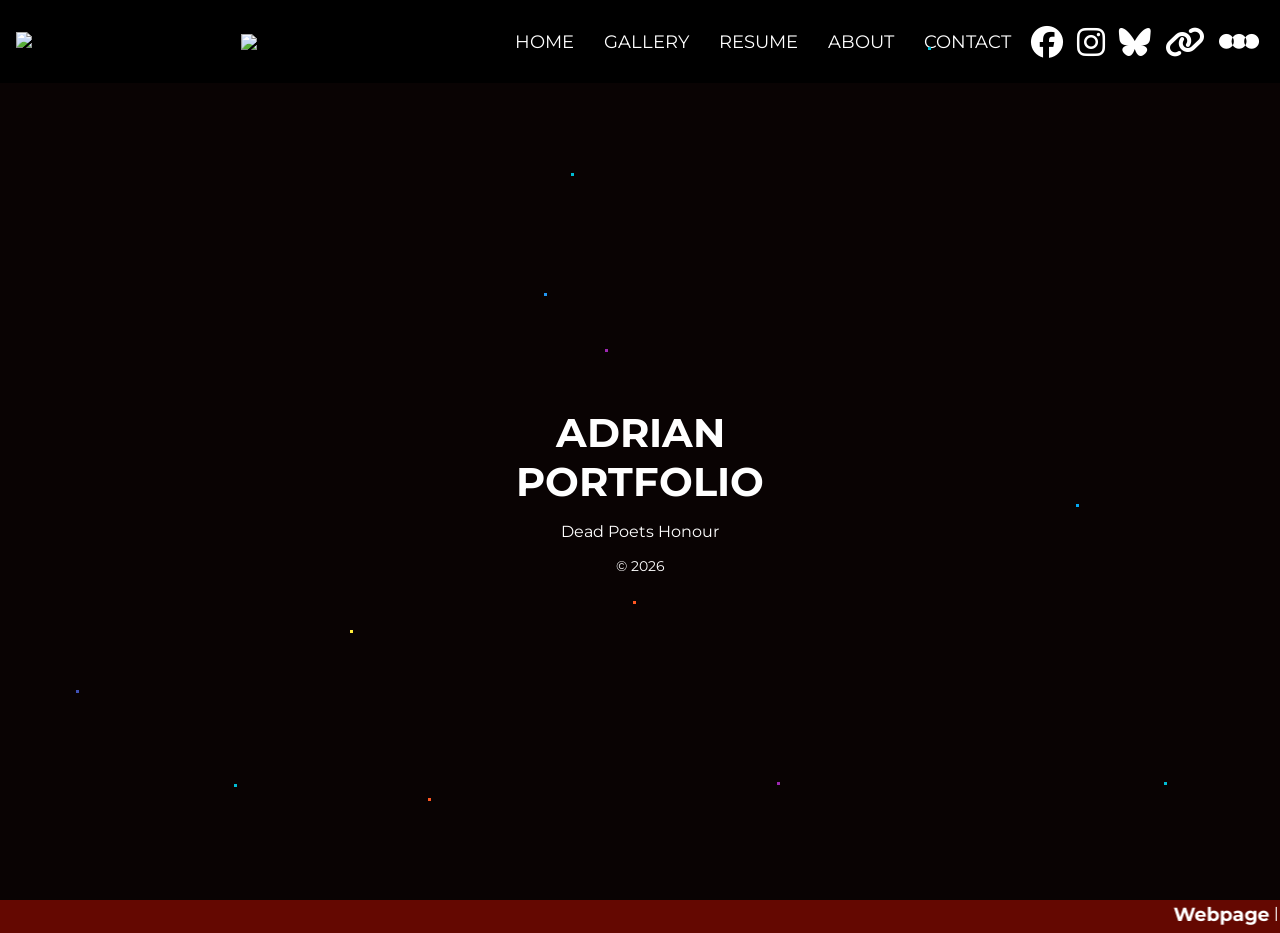
==== index.html @ 71520cca "Add files via upload" ====
<!DOCTYPE html>
<html lang="en">
<head>
    <meta charset="UTF-8">
    <meta name="viewport" content="width=device-width, initial-scale=1.0">
    <title>Adrian R. Tataro</title>
    <link rel="icon" type="image/x-icon" href="assets/logo.svg">
    <link rel="stylesheet" href="style.css">
    <link href="https://fonts.googleapis.com/css2?family=Montserrat:wght@400;500&display=swap" rel="stylesheet">
    <link rel="stylesheet" href="https://cdnjs.cloudflare.com/ajax/libs/font-awesome/6.6.0/css/all.min.css" integrity="sha512-Kc323vGBEqzTmouAECnVceyQqyqdsSiqLQISBL29aUW4U/M7pSPA/gEUZQqv1cwx4OnYxTxve5UMg5GT6L4JJg==" crossorigin="anonymous" referrerpolicy="no-referrer" />
</head>
<body>
    <div class="banner">
        <div class="navbar">
            <nav>
                <div class="box" id="box1">
                    <a href="https://www.facebook.com/share/1AsnCJMEmv/">
                        <img src="assets/logo.svg" class="logo" id="box1">
                    </a>
                </div>
                <img src="assets/adrian.svg" class="logo">
                <div class="openMenu"><i class="fa fa-bars"></i></div>
                <ul class="mainMenu">
                    <li><a href="index.html">HOME</a></li>
                    <li><a href="gallery.html">GALLERY</a></li>
                    <li><a href="resume.html">RESUME</a></li>
                    <li><a href="about.html">ABOUT</a></li>
                    <li><a href="contact.html">CONTACT</a></li>
                    <div class="closeMenu"><i class="fa fa-times"></i></div>
                    <span class="icons">
                        <a href="https://www.facebook.com/share/1AsnCJMEmv/"><i class="fab fa-facebook"></i></a>
                        <a href="https://www.instagram.com/itzzianrt?igsh=MW01MHlsNHFwZWdldg=="><i class="fab fa-instagram"></i></a>
                        <a href="https://bsky.app/profile/ianrem.bsky.social"><i class="fa-brands fa-bluesky"></i></a>
                        <a href="https://10dumplings.carrd.co/"><i class="fa-solid fa-link"></i></a>
                        <a href="https://boxd.it/aoNG5"><i class="fa-brands fa-letterboxd"></i></a>
                    </span>
                </ul>
            </nav>
        </div>

        <div class="content">
            <h1>ADRIAN<br>PORTFOLIO <h6>Dead Poets Honour</h6></h1>
            <p>© <span id="year"></span></p>
            <!-- Inline fallback: set copyright year immediately in case external JS is blocked or cached -->
            <script>try{const y=document.getElementById('year'); if(y) y.textContent=new Date().getFullYear();}catch(e){/* noop */}</script>
        </div>

        <div class="stars">
            <div class="starsec"></div>
            <div class="starthird"></div>
            <div class="starfourth"></div>
            <div class="starfifth"></div>
        </div>
    </div>

    <footer>
        <div class="scrolling-text-container">
            <nav2>
                <marquee behavior="" direction="left">
                    <h3>
                        <p xmlns:cc="http://creativecommons.org/ns#" xmlns:dct="http://purl.org/dc/terms/"><span property="dct:title">Webpage</span> by <span property="cc:attributionName">Adrian R. Tataro</span> is licensed under <a href="https://creativecommons.org/licenses/by-nc-sa/4.0/?ref=chooser-v1" target="_blank" rel="license noopener noreferrer" style="display:inline-block;">CC BY-NC-SA 4.0<img style="height:22px!important;margin-left:3px;vertical-align:text-bottom;" src="https://mirrors.creativecommons.org/presskit/icons/cc.svg?ref=chooser-v1" alt=""><img style="height:22px!important;margin-left:3px;vertical-align:text-bottom;" src="https://mirrors.creativecommons.org/presskit/icons/by.svg?ref=chooser-v1" alt=""><img style="height:22px!important;margin-left:3px;vertical-align:text-bottom;" src="https://mirrors.creativecommons.org/presskit/icons/nc.svg?ref=chooser-v1" alt=""><img style="height:22px!important;margin-left:3px;vertical-align:text-bottom;" src="https://mirrors.creativecommons.org/presskit/icons/sa.svg?ref=chooser-v1" alt=""></a></p>
                    </h3>
                </marquee>
            </nav2>
        </div>
    </footer>

    <script src="./script.js"></script>
</body>
</html>
---- style.css ----
* {
  box-sizing: border-box;
  margin: 0;
  padding: 0;
}

body {
  font-family: "Montserrat", sans-serif;
  background-color: #240a0a;
}

.banner {
  width: 100%;
  min-height: 100vh;
  background-image: linear-gradient(rgba(0, 0, 0, 0.75), rgba(0, 0, 0, 0.75)), url(assets/background.jpg);
  background-size: cover;
  background-position: center;
  background-attachment: fixed;
  display: flex;
  flex-direction: column;
   /*padding: 1rem;*/
}

.navbar {
  background: rgb(0, 0, 0);
  color: rgb(255, 255, 255);
  padding: 1rem;
}

nav {
  display: flex;
  align-items: center;
  justify-content: space-between;
  flex-wrap: wrap;
}

.logo {
  width: 50px;
  cursor: pointer;
}

#box1 {
  animation: logo 5s infinite linear;
}

@keyframes logo {
  from {
    transform: rotateY(0deg);
  }
  to {
    transform: rotateY(359deg);
  }
}

.mainMenu {
  display: flex;
  list-style: none;
}

.mainMenu li a {
  display: inline-block;
  padding: 15px;
  text-decoration: none;
  text-transform: uppercase;
  color: rgb(255, 255, 255);
  font-size: 1.1rem;
  transition: 0.2s ease;
}

.mainMenu li a:hover {
  background: rgb(255, 94, 0);
}

.openMenu,
.closeMenu {
  font-size: 2rem;
  display: none;
  cursor: pointer;
}

.icons i {
  color: white;
  font-size: 2rem;
  margin: 0 5px;
  cursor: pointer;
  margin-top: 10px;
}

.fa-facebook:hover {
  color: rgb(0, 110, 255);
}
.fa-bluesky:hover {
  color: rgb(86, 154, 243);
}
.fa-instagram:hover {
  color: rgb(255, 0, 191);
}
.fa-link:hover {
  color: rgb(255, 123, 0);
}
.fa-letterboxd:hover {
  color: green;
}

.content {
  flex: 1;
  display: flex;
  flex-direction: column;
  justify-content: center;
  align-items: center;
  text-align: center;
  color: #fff;
  padding: 2rem;
}

.content h1 {
  font-size: 2.5rem;
  margin-bottom: 1rem;
}

.content h6 {
  font-size: 1rem;
  font-weight: normal;
  margin-bottom: 1rem;
}

.content p {
  font-size: 0.9rem;
}

footer {
  background: rgb(100, 8, 1);
  color: rgb(255, 255, 255);
  padding: 0.2rem;
}

.scrolling-text-container {
  overflow: hidden;
}

/* Responsive styles */
@media (max-width: 800px) {
  .mainMenu {
    height: 100vh;
    position: fixed;
    top: 0;
    right: 0;
    left: 0;
    z-index: 10;
    flex-direction: column;
    justify-content: center;
    align-items: center;
    background: rgb(0, 0, 0);
    transition: top 1s ease;
    display: none;
  }

  .mainMenu .closeMenu {
    display: block;
    position: absolute;
    top: 20px;
    right: 20px;
  }

  .openMenu {
    display: block;
  }

  .mainMenu li a:hover {
    background: none;
    color: rgb(255, 123, 0);
  }

  .icons {
    display: flex;
    justify-content: center;
    align-items: center;
    margin-top: 1rem;
  }

  .icons i {
    margin: 0 10px;
  }

  .content h1 {
    font-size: 2rem;
  }

  .content h6 {
    font-size: 0.9rem;
  }
}

/* Star animation styles */
.stars {
  position: absolute;
  top: 0;
  left: 0;
  width: 100%;
  height: 100%;
  pointer-events: none;
  overflow: hidden;
}

.starsec,
.starthird,
.starfourth,
.starfifth {
  content: " ";
  position: absolute;
  width: 3px;
  height: 3px;
  background: transparent;
  box-shadow:
    571px 173px #00bcd4, 1732px 143px #00bcd4, 1745px 454px #ff5722,
    234px 784px #00bcd4, 1793px 1123px #ff9800, 1076px 504px #03a9f4,
    633px 601px #ff5722, 350px 630px #ffeb3b, 1164px 782px #00bcd4,
    76px 690px #3f51b5, 1825px 701px #cddc39, 1646px 578px #ffeb3b,
    544px 293px #2196f3, 445px 1061px #673ab7, 928px 47px #00bcd4,
    168px 1410px #8bc34a, 777px 782px #9c27b0, 1235px 1941px #9c27b0,
    104px 1690px #8bc34a, 1167px 1338px #e91e63, 345px 1652px #009688,
    1682px 1196px #f44336, 1995px 494px #8bc34a, 428px 798px #ff5722,
    340px 1623px #f44336, 605px 349px #9c27b0, 1339px 1344px #673ab7,
    1102px 1745px #3f51b5, 1592px 1676px #2196f3, 419px 1024px #ff9800;
  animation: animStar 150s linear infinite;
}

.starthird {
  animation: animStar 10s linear infinite;
}
.starfourth {
  animation: animStar 50s linear infinite;
}
.starfifth {
  animation: animStar 80s linear infinite;
}

@keyframes animStar {
  0% {
    transform: translateY(0px);
  }
  100% {
    transform: translateY(-2000px);
  }
}
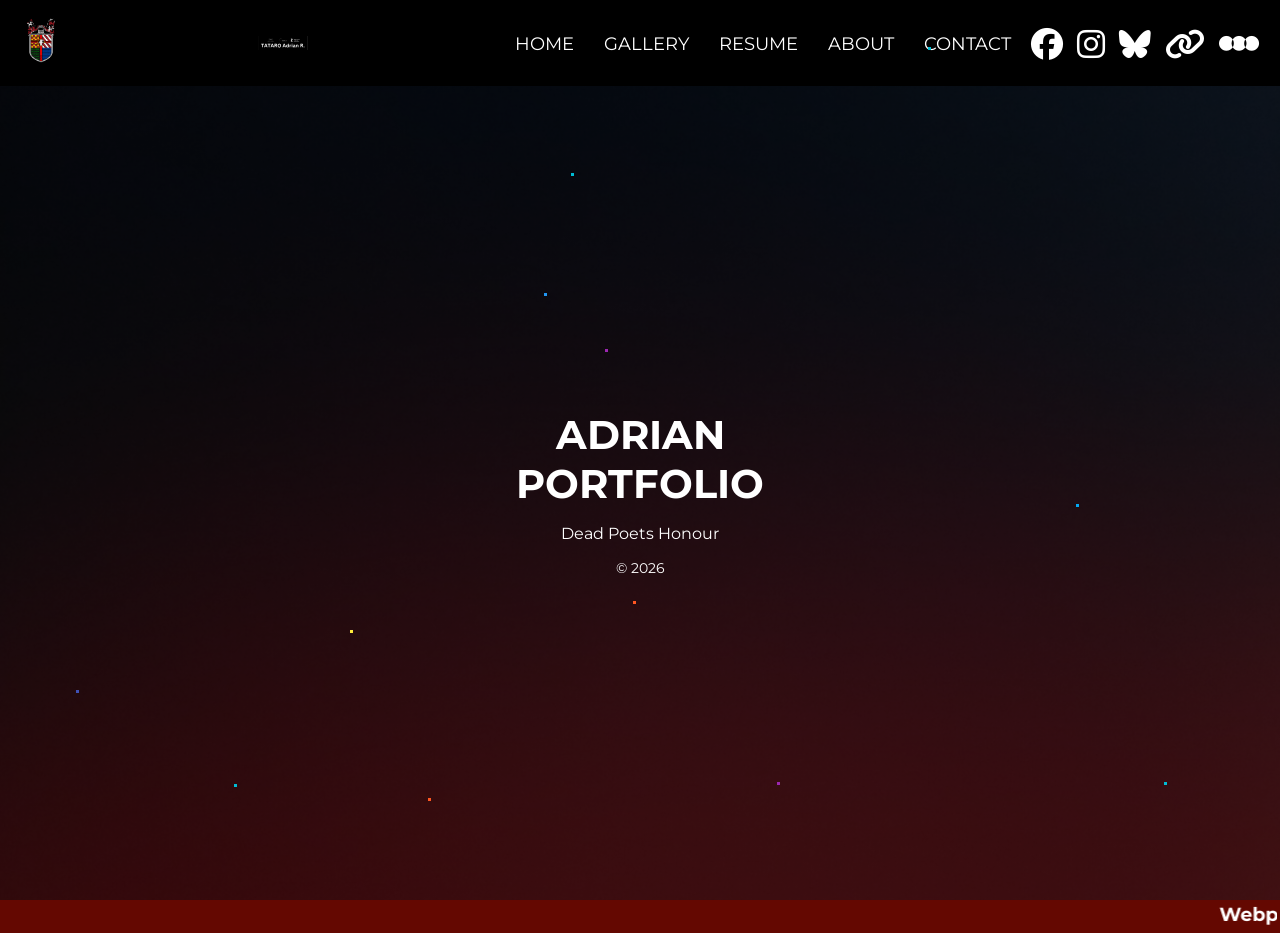
==== commit 83c84cef: "Add files via upload" ====
--- a/index.html
+++ b/index.html
@@ -42,8 +42,27 @@
         <div class="content">
             <h1>ADRIAN<br>PORTFOLIO <h6>Dead Poets Honour</h6></h1>
             <p>© <span id="year"></span></p>
-            <!-- Inline fallback: set copyright year immediately in case external JS is blocked or cached -->
-            <script>try{const y=document.getElementById('year'); if(y) y.textContent=new Date().getFullYear();}catch(e){/* noop */}</script>
+                        <!-- Inline scheduled fallback: set copyright year immediately and auto-update at each new year -->
+                        <script>
+                        (function(){
+                            try{
+                                const el = document.getElementById('year');
+                                if(!el) return;
+                                const setYear = () => { el.textContent = new Date().getFullYear(); };
+                                setYear();
+                                const MAX_TIMEOUT = 2147483647;
+                                function scheduleNext(){
+                                    const now = new Date();
+                                    const nextJan1 = new Date(now.getFullYear()+1,0,1,0,0,0,0);
+                                    let ms = nextJan1 - now;
+                                    if (ms <= 0) { setYear(); ms = 1000; }
+                                    if (ms > MAX_TIMEOUT) setTimeout(scheduleNext, MAX_TIMEOUT);
+                                    else setTimeout(()=>{ setYear(); scheduleNext(); }, ms);
+                                }
+                                scheduleNext();
+                            }catch(e){/* noop */}
+                        })();
+                        </script>
         </div>
 
         <div class="stars">
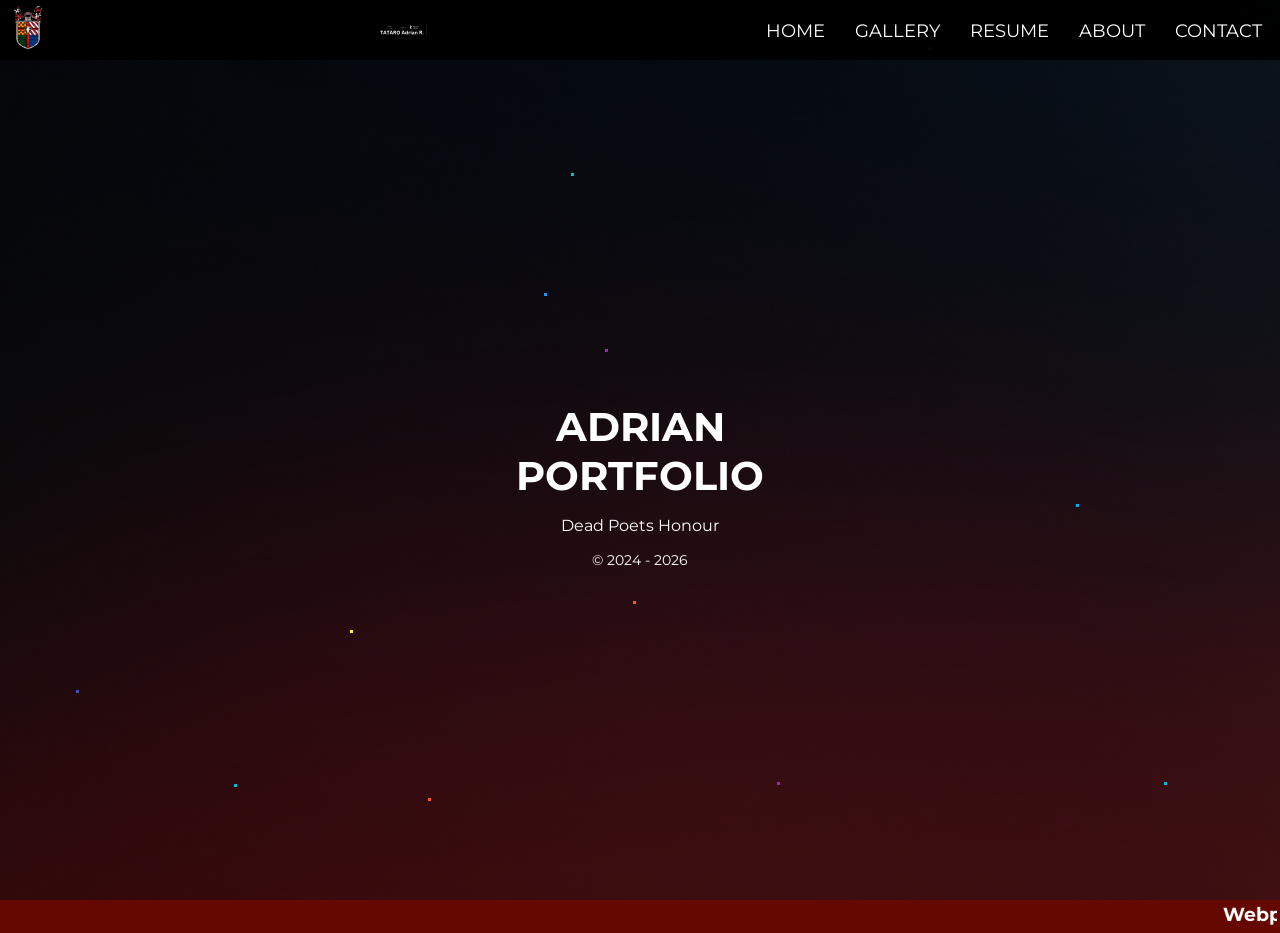
==== commit ffa0ee42: "Add files via upload" ====
--- a/index.html
+++ b/index.html
@@ -41,7 +41,7 @@
 
         <div class="content">
             <h1>ADRIAN<br>PORTFOLIO <h6>Dead Poets Honour</h6></h1>
-            <p>© <span id="year"></span></p>
+            <p>© 2024 - <span id="year"></span></p>
                         <!-- Inline scheduled fallback: set copyright year immediately and auto-update at each new year -->
                         <script>
                         (function(){
--- a/style.css
+++ b/style.css
@@ -19,13 +19,18 @@
   background-attachment: fixed;
   display: flex;
   flex-direction: column;
-   /*padding: 1rem;*/
+  padding-top: 70px; /* reserve space for fixed navbar */
 }
 
 .navbar {
-  background: rgb(0, 0, 0);
+  position: fixed;
+  top: 0;
+  left: 0;
+  right: 0;
+  z-index: 9999;
+  background: rgba(0, 0, 0, 0.95);
   color: rgb(255, 255, 255);
-  padding: 1rem;
+  padding: 0.2rem;
 }
 
 nav {
@@ -77,6 +82,10 @@
   font-size: 2rem;
   display: none;
   cursor: pointer;
+}
+
+.icons {
+  display: none;
 }
 
 .icons i {
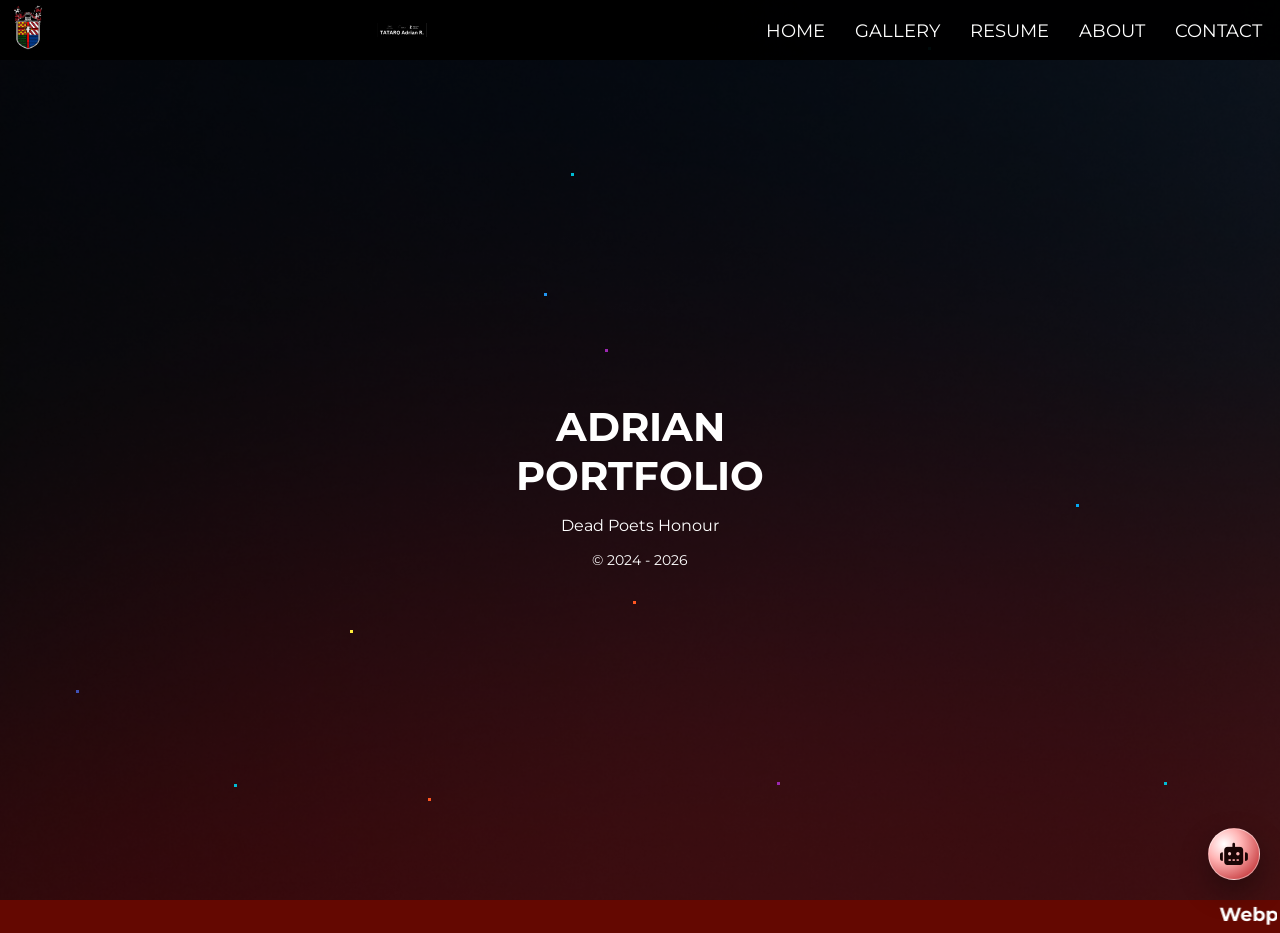
==== commit b935bc21: "Add files via upload" ====
--- a/index.html
+++ b/index.html
@@ -7,6 +7,7 @@
     <title>Adrian R. Tataro</title>
     <link rel="icon" type="image/x-icon" href="assets/logo.svg">
     <link rel="stylesheet" href="style.css">
+    <link rel="stylesheet" href="ai-assistant.css">
     <link href="https://fonts.googleapis.com/css2?family=Montserrat:wght@400;500&display=swap" rel="stylesheet">
     <link rel="stylesheet" href="https://cdnjs.cloudflare.com/ajax/libs/font-awesome/6.6.0/css/all.min.css" integrity="sha512-Kc323vGBEqzTmouAECnVceyQqyqdsSiqLQISBL29aUW4U/M7pSPA/gEUZQqv1cwx4OnYxTxve5UMg5GT6L4JJg==" crossorigin="anonymous" referrerpolicy="no-referrer" />
 </head>
@@ -85,7 +86,36 @@
         </div>
     </footer>
 
+
+    <!-- AIDI Site Assistant - START -->
+    <div id="ai-assistant">
+        <button id="ai-assistant-toggle" aria-label="Open site assistant">
+            <i class="fa-solid fa-robot"></i>
+        </button>
+
+        <div id="ai-assistant-popup" aria-label="AI assistant chat" role="dialog" aria-modal="false">
+            <div class="ai-assistant-header">
+                <span class="ai-assistant-title">AIDI Site Assistant</span>
+                <button id="ai-assistant-close" class="ai-assistant-close" aria-label="Close site assistant">&times;</button>
+            </div>
+            <div class="ai-assistant-body">
+                <div id="ai-assistant-response" class="ai-assistant-response"></div>
+                <div class="ai-assistant-input-row">
+                    <input type="text" id="ai-assistant-input" placeholder="Ask about this site...">
+                    <button id="ai-assistant-send">Send</button>
+                </div>
+                <div class="ai-assistant-hints">
+                    <span>Ask about sections, projects, or contact info.</span>
+                    <span>© Adrian R. Tataro</span>
+                </div>
+            </div>
+        </div>
+    </div>
+    <!-- AIDI Site Assistant - END -->
+
+    <script src="https://js.puter.com/v2/"></script>
     <script src="./script.js"></script>
+    <script src="./ai-assistant.js"></script>
 </body>
 </html>
 
--- a/style.css
+++ b/style.css
@@ -161,8 +161,17 @@
     justify-content: center;
     align-items: center;
     background: rgb(0, 0, 0);
-    transition: top 1s ease;
-    display: none;
+    /* Start hidden above the viewport; animate in when opened */
+    transform: translateY(-100%);
+    opacity: 0;
+    pointer-events: none;
+    transition: transform 0.3s ease, opacity 0.3s ease;
+  }
+
+  .mainMenu.is-open {
+    transform: translateY(0);
+    opacity: 1;
+    pointer-events: auto;
   }
 
   .mainMenu .closeMenu {
--- a/ai-assistant.css
+++ b/ai-assistant.css
@@ -0,0 +1,278 @@
+/* Floating AI assistant widget */
+
+#ai-assistant {
+    position: fixed;
+    bottom: 20px;
+    right: 20px;
+    z-index: 9999;
+    font-family: 'Montserrat', system-ui, -apple-system, BlinkMacSystemFont, 'Segoe UI', sans-serif;
+}
+
+#ai-assistant-toggle {
+    width: 52px;
+    height: 52px;
+    border-radius: 50%;
+    border: 1px solid rgba(255, 255, 255, 0.45);
+    cursor: pointer;
+    display: flex;
+    align-items: center;
+    justify-content: center;
+    background: radial-gradient(circle at 30% 30%, #ffffff 0%, #ffb3b3 35%, #b31217 100%);
+    color: #1a0505;
+    box-shadow: 0 12px 28px rgba(0, 0, 0, 0.35);
+    transition: transform 0.2s ease, box-shadow 0.2s ease, background 0.2s ease, border-color 0.2s ease;
+}
+
+#ai-assistant-toggle i {
+    font-size: 22px;
+}
+
+/* Subtle "blinking" animation for the robot icon */
+#ai-assistant-toggle i.fa-robot {
+    animation: ai-eye-blink 2.5s infinite ease-in-out;
+    transform-origin: center 60%;
+}
+
+#ai-assistant-toggle:hover {
+    transform: translateY(-3px) scale(1.03);
+    box-shadow: 0 18px 36px rgba(0, 0, 0, 0.45);
+    border-color: rgba(255, 230, 230, 0.95);
+}
+
+#ai-assistant-toggle:active {
+    transform: translateY(0) scale(0.97);
+    box-shadow: 0 6px 18px rgba(0, 0, 0, 0.3);
+}
+
+/* Popup panel */
+
+#ai-assistant-popup {
+    position: fixed;
+    bottom: 90px;
+    right: 20px;
+    width: 320px;
+    max-width: calc(100% - 40px);
+    max-height: 70vh;
+    background: rgba(20, 0, 4, 0.93);
+    backdrop-filter: blur(12px);
+    border-radius: 18px;
+    box-shadow: 0 18px 40px rgba(0, 0, 0, 0.55);
+    overflow: hidden;
+    display: none;
+    flex-direction: column;
+}
+
+#ai-assistant-popup.open {
+    display: flex;
+    animation: ai-fade-in 0.25s ease-out;
+}
+
+.ai-assistant-header {
+    padding: 10px 14px;
+    background: linear-gradient(135deg, #5c0000 0%, #b31217 45%, #ff4b2b 100%);
+    color: #ffffff;
+    display: flex;
+    align-items: center;
+    justify-content: space-between;
+}
+
+.ai-assistant-title {
+    font-size: 13px;
+    font-weight: 600;
+    letter-spacing: 0.04em;
+    text-transform: uppercase;
+}
+
+.ai-assistant-close {
+    border: none;
+    background: transparent;
+    color: #ffffff;
+    font-size: 18px;
+    cursor: pointer;
+    padding: 0 4px;
+}
+
+.ai-assistant-body {
+    padding: 10px 12px 12px;
+    background: transparent;
+    display: flex;
+    flex-direction: column;
+    gap: 8px;
+}
+
+.ai-assistant-response {
+    min-height: 60px;
+    max-height: 200px;
+    overflow-y: auto;
+    padding: 8px 10px;
+    background: rgba(30, 0, 5, 0.9);
+    border-radius: 10px;
+    border: 1px solid rgba(255, 76, 76, 0.55);
+    font-size: 13px;
+    color: #fbecec;
+}
+
+.ai-assistant-response.show {
+    display: block;
+}
+
+.ai-assistant-input-row {
+    display: flex;
+    gap: 6px;
+    align-items: center;
+}
+
+#ai-assistant-input {
+    flex: 1;
+    padding: 8px 10px;
+    border-radius: 8px;
+    border: 1px solid #d0d0d0;
+    font-size: 13px;
+    outline: none;
+    box-sizing: border-box;
+}
+
+#ai-assistant-input:focus {
+    border-color: #667eea;
+}
+
+#ai-assistant-send {
+    padding: 8px 12px;
+    border-radius: 8px;
+    border: none;
+    cursor: pointer;
+    font-size: 13px;
+    font-weight: 600;
+    color: #ffffff;
+    background: linear-gradient(135deg, #5c0000 0%, #b31217 45%, #ff4b2b 100%);
+}
+
+#ai-assistant-send:hover {
+    filter: brightness(1.05);
+}
+
+.ai-assistant-hints {
+    font-size: 11px;
+    color: #666666;
+}
+
+.ai-assistant-hints span {
+    display: block;
+}
+
+.ai-loading {
+    display: inline-block;
+    width: 18px;
+    height: 18px;
+    border: 3px solid #e0e0e0;
+    border-top: 3px solid #667eea;
+    border-radius: 50%;
+    animation: ai-spin 1s linear infinite;
+    margin-right: 6px;
+}
+
+/* Threaded messages */
+
+.ai-msg {
+    margin-bottom: 6px;
+    display: flex;
+    flex-direction: column;
+    font-size: 12px;
+}
+
+.ai-msg-who {
+    font-weight: 600;
+    margin-bottom: 2px;
+}
+
+.ai-msg-text {
+    padding: 6px 8px;
+    border-radius: 6px;
+    background: #2b0005;
+    color: #fdf4f4;
+}
+
+.ai-msg-user .ai-msg-text {
+    background: #4d0005;
+    align-self: flex-end;
+}
+
+.ai-msg-assistant .ai-msg-text {
+    background: #2b0005;
+}
+
+.ai-msg-placeholder {
+    font-size: 12px;
+    color: #f3c0c0;
+}
+
+@keyframes ai-spin {
+    0% { transform: rotate(0deg); }
+    100% { transform: rotate(360deg); }
+}
+
+@keyframes ai-fade-in {
+    from {
+        opacity: 0;
+        transform: translateY(8px);
+    }
+    to {
+        opacity: 1;
+        transform: translateY(0);
+    }
+}
+
+@media (max-width: 900px) {
+    /* On small screens, keep the widget but make
+       the popup span more of the width for readability */
+    #ai-assistant-popup {
+        right: 10px;
+        left: 10px;
+        width: auto;
+    }
+}
+
+@media (max-width: 600px) {
+    #ai-assistant-popup {
+        bottom: 70px;
+        max-height: 60vh;
+        width: 90vw;
+        max-width: 280px;
+        right: 10px;
+        left: auto;
+    }
+
+    .ai-assistant-header {
+        padding: 8px 10px;
+    }
+
+    .ai-assistant-body {
+        padding: 8px 10px 10px;
+        gap: 6px;
+    }
+
+    .ai-assistant-response {
+        max-height: 160px;
+        font-size: 12px;
+    }
+
+    #ai-assistant-input {
+        padding: 6px 8px;
+        font-size: 12px;
+    }
+
+    #ai-assistant-send {
+        padding: 6px 10px;
+        font-size: 12px;
+    }
+}
+
+/* Simulate a quick eye blink by squashing the icon slightly */
+@keyframes ai-eye-blink {
+    0%, 88%, 100% {
+        transform: scaleY(1);
+    }
+    90%, 92% {
+        transform: scaleY(0.6);
+    }
+}
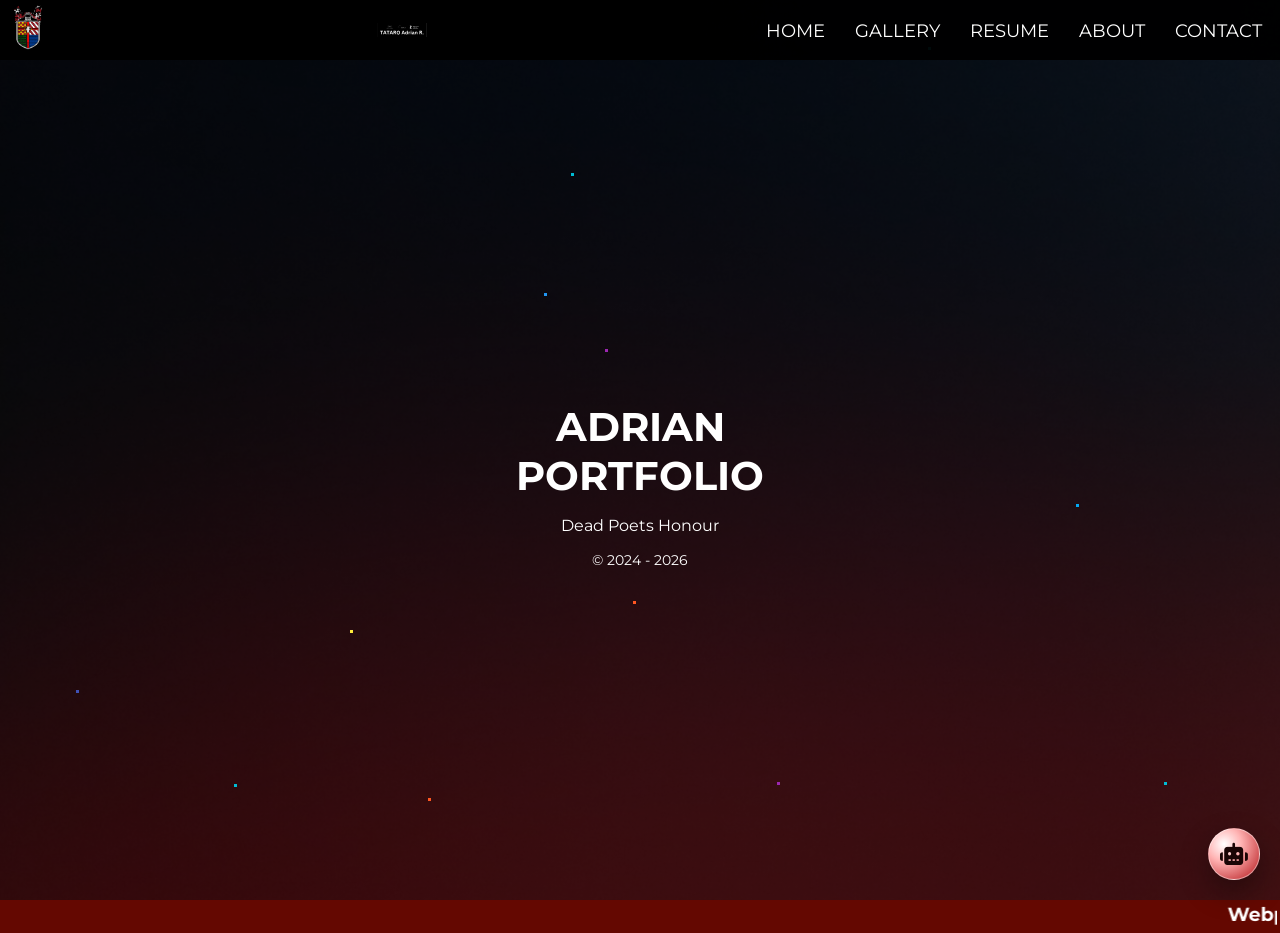
==== commit a3c74666: "Add files via upload" ====
--- a/index.html
+++ b/index.html
@@ -34,7 +34,7 @@
                         <a href="https://www.instagram.com/itzzianrt?igsh=MW01MHlsNHFwZWdldg=="><i class="fab fa-instagram"></i></a>
                         <a href="https://bsky.app/profile/ianrem.bsky.social"><i class="fa-brands fa-bluesky"></i></a>
                         <a href="https://10dumplings.carrd.co/"><i class="fa-solid fa-link"></i></a>
-                        <a href="https://boxd.it/aoNG5"><i class="fa-brands fa-letterboxd"></i></a>
+                        <a href="https://m.imdb.com/user/ur212800092/?ref_=ext_shr_lnk"><i class="fa-brands fa-imdb"></i></a>
                     </span>
                 </ul>
             </nav>
--- a/style.css
+++ b/style.css
@@ -108,8 +108,8 @@
 .fa-link:hover {
   color: rgb(255, 123, 0);
 }
-.fa-letterboxd:hover {
-  color: green;
+.fa-imdb:hover {
+  color: yellow;
 }
 
 .content {
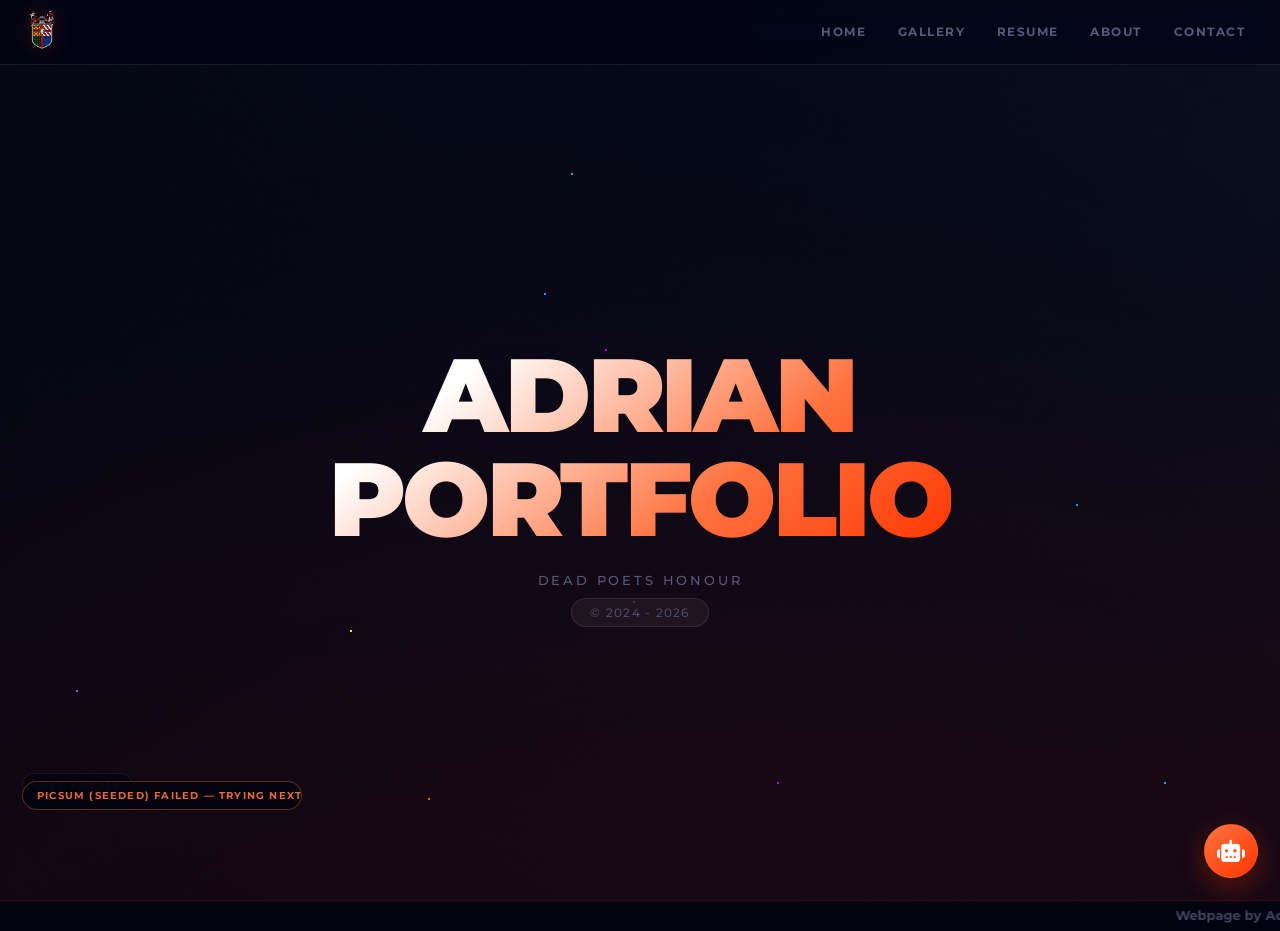
==== commit 178de48f: "Add files via upload" ====
--- a/index.html
+++ b/index.html
@@ -1,4 +1,3 @@
-
 <!DOCTYPE html>
 <html lang="en">
 <head>
@@ -8,10 +7,17 @@
     <link rel="icon" type="image/x-icon" href="assets/logo.svg">
     <link rel="stylesheet" href="style.css">
     <link rel="stylesheet" href="ai-assistant.css">
+    <link rel="stylesheet" href="site-enhancements.css">
     <link href="https://fonts.googleapis.com/css2?family=Montserrat:wght@400;500&display=swap" rel="stylesheet">
     <link rel="stylesheet" href="https://cdnjs.cloudflare.com/ajax/libs/font-awesome/6.6.0/css/all.min.css" integrity="sha512-Kc323vGBEqzTmouAECnVceyQqyqdsSiqLQISBL29aUW4U/M7pSPA/gEUZQqv1cwx4OnYxTxve5UMg5GT6L4JJg==" crossorigin="anonymous" referrerpolicy="no-referrer" />
 </head>
 <body>
+    <div id="site-splash" aria-hidden="true">
+        <img src="assets/logo.svg" alt="" class="splash-logo">
+        <div class="splash-spinner"></div>
+        <span class="splash-label">Loading</span>
+    </div>
+
     <div class="banner">
         <div class="navbar">
             <nav>
@@ -20,7 +26,7 @@
                         <img src="assets/logo.svg" class="logo" id="box1">
                     </a>
                 </div>
-                <img src="assets/adrian.svg" class="logo">
+             
                 <div class="openMenu"><i class="fa fa-bars"></i></div>
                 <ul class="mainMenu">
                     <li><a href="index.html">HOME</a></li>
@@ -66,6 +72,13 @@
                         </script>
         </div>
 
+        <!-- Wallpaper UI badges -->
+        <div id="wallpaper-status" role="status" aria-live="polite"></div>
+        <div id="wallpaper-meta">
+            <div id="wallpaper-countdown">Next: <span id="wp-timer">&mdash;</span></div>
+            <div id="wallpaper-source" aria-label="Current image source"></div>
+        </div>
+
         <div class="stars">
             <div class="starsec"></div>
             <div class="starthird"></div>
@@ -105,18 +118,245 @@
                     <button id="ai-assistant-send">Send</button>
                 </div>
                 <div class="ai-assistant-hints">
-                    <span>Ask about sections, projects, or contact info.</span>
-                    <span>© Adrian R. Tataro</span>
+                    <span>Ask about sections, projects, or contact info.<br>© Adrian R. Tataro</span>
                 </div>
             </div>
         </div>
     </div>
     <!-- AIDI Site Assistant - END -->
+
+    <button type="button" id="scroll-top-btn" aria-label="Scroll back to top">
+        <i class="fa-solid fa-arrow-up" aria-hidden="true"></i>
+    </button>
 
     <script src="https://js.puter.com/v2/"></script>
     <script src="./script.js"></script>
     <script src="./ai-assistant.js"></script>
+    <script src="./site-enhancements.js"></script>
+
+    <script>
+    (function () {
+      'use strict';
+
+      /* ── Constants ─────────────────────────────────────────── */
+      var HOUR_MS   = 60 * 60 * 1000;
+      var OVERLAY   = 'linear-gradient(rgba(3,4,16,0.85), rgba(3,4,16,0.92))';
+      var FALLBACK  = 'url(assets/background.jpg)';
+      var IMG_W     = 1920;
+      var IMG_H     = 1080;
+
+      /* ── DOM refs ───────────────────────────────────────────── */
+      var banner     = document.querySelector('.banner');
+      var statusEl   = document.getElementById('wallpaper-status');
+      var timerEl    = document.getElementById('wp-timer');
+      var sourceEl   = document.getElementById('wallpaper-source');
+
+      if (!banner) return;
+
+      /* ── Hourly seed (YYYYMMDDHH) ──────────────────────────── */
+      function getSeed() {
+        var d = new Date();
+        return '' + d.getFullYear()
+          + pad(d.getMonth() + 1)
+          + pad(d.getDate())
+          + pad(d.getHours());
+      }
+      function pad(n) { return n < 10 ? '0' + n : '' + n; }
+
+      /* ── Source definitions ────────────────────────────────── */
+      // Each source returns a direct image URL (no JSON fetch → no CORS issues).
+      // The seed ensures the same image for the whole hour; cache-buster is the seed itself.
+      var SOURCES = [
+        {
+          name: 'Unsplash',
+          url: function (seed) {
+            // source.unsplash.com is the keyless CDN endpoint.
+            // Using a deterministic random topic via the seed hash keeps images varied.
+            var topics = ['nature','architecture','travel','city','landscape','abstract','minimal','dark'];
+            var topic  = topics[parseInt(seed.slice(-2), 10) % topics.length];
+            // sig= makes each seed unique so the CDN doesn't cache the same photo all day
+            return 'https://source.unsplash.com/' + IMG_W + 'x' + IMG_H + '?' + topic + '&sig=' + seed;
+          }
+        },
+        {
+          name: 'Picsum (seeded)',
+          url: function (seed) {
+            // /seed/{seed}/{w}/{h} — deterministic per seed
+            return 'https://picsum.photos/seed/' + seed + '/' + IMG_W + '/' + IMG_H + '?v=' + seed;
+          }
+        },
+        {
+          name: 'Picsum (random)',
+          url: function (seed) {
+            // /' + IMG_W + '/' + IMG_H + ' with a cache-bust query — random each time
+            return 'https://picsum.photos/' + IMG_W + '/' + IMG_H + '?random=' + seed;
+          }
+        }
+        // Source 4 is the CSS fallback (assets/background.jpg) applied in applyFallback()
+      ];
+
+      /* ── Status badge helpers ──────────────────────────────── */
+      function showStatus(msg, type) {
+        if (!statusEl) return;
+        var spinner = (type === 'loading')
+          ? '<span class="wallpaper-spinner"></span>' : '';
+        statusEl.innerHTML = spinner + '<span>' + msg + '</span>';
+        statusEl.className = 'visible' + (type === 'error' ? ' is-error' : '')
+                                        + (type === 'success' ? ' is-success' : '');
+      }
+      function hideStatus(delay) {
+        setTimeout(function () {
+          if (statusEl) statusEl.className = '';
+        }, delay || 0);
+      }
+      function setSourceBadge(name) {
+        if (!sourceEl) return;
+        sourceEl.textContent = 'via ' + name;
+        sourceEl.className = 'visible';
+      }
+
+      /* ── Crossfade helper ──────────────────────────────────── */
+      var afterStyleTag = null;
+      function ensureAfterStyleTag() {
+        if (!afterStyleTag) {
+          afterStyleTag = document.createElement('style');
+          afterStyleTag.id = 'wp-after-style';
+          document.head.appendChild(afterStyleTag);
+        }
+        return afterStyleTag;
+      }
+
+      function applyBackground(imageUrl, sourceName, onDone) {
+        var fullBg = OVERLAY + ', url("' + imageUrl + '")';
+        var img    = new Image();
+
+        img.onload = function () {
+          // Paint new image into ::after, then crossfade
+          ensureAfterStyleTag().textContent =
+            '.banner::after { background-image: ' + fullBg + '; }';
+          banner.classList.add('bg-fading');
+
+          setTimeout(function () {
+            banner.style.backgroundImage = fullBg;
+            banner.classList.remove('bg-fading');
+            ensureAfterStyleTag().textContent =
+              '.banner::after { background-image: none; }';
+            setSourceBadge(sourceName);
+            if (onDone) onDone(true);
+          }, 1500);
+        };
+
+        img.onerror = function () {
+          if (onDone) onDone(false);
+        };
+
+        img.src = imageUrl;
+      }
+
+      function applyFallback() {
+        banner.style.backgroundImage = OVERLAY + ', ' + FALLBACK;
+        setSourceBadge('Local fallback');
+        showStatus('All sources failed — using local image', 'error');
+        hideStatus(4000);
+      }
+
+      /* ── Cascade through sources ───────────────────────────── */
+      function trySource(index, seed) {
+        if (index >= SOURCES.length) {
+          applyFallback();
+          return;
+        }
+        var src = SOURCES[index];
+        var url = src.url(seed);
+
+        showStatus(
+          'Trying source ' + (index + 1) + '/' + SOURCES.length + ': ' + src.name + '…',
+          'loading'
+        );
+
+        applyBackground(url, src.name, function (ok) {
+          if (ok) {
+            showStatus('✓ ' + src.name, 'success');
+            hideStatus(2500);
+            // Save which source + seed worked so we can restore on reload
+            try {
+              localStorage.setItem('wp_seed',   seed);
+              localStorage.setItem('wp_source', index);
+              localStorage.setItem('wp_url',    url);
+            } catch (_) {}
+          } else {
+            showStatus(src.name + ' failed — trying next…', 'error');
+            // Short pause so the user can read the error, then try next source
+            setTimeout(function () { trySource(index + 1, seed); }, 800);
+          }
+        });
+      }
+
+      /* ── Countdown display ─────────────────────────────────── */
+      function msUntilNextHour() {
+        var now  = new Date();
+        var next = new Date(now.getFullYear(), now.getMonth(), now.getDate(),
+                            now.getHours() + 1, 0, 0, 0);
+        return next - now;
+      }
+      function fmtMs(ms) {
+        var s = Math.max(0, Math.floor(ms / 1000));
+        var m = Math.floor(s / 60); s = s % 60;
+        return pad(m) + 'm ' + pad(s) + 's';
+      }
+      function startCountdown() {
+        (function tick() {
+          if (timerEl) timerEl.textContent = fmtMs(msUntilNextHour());
+          setTimeout(tick, 1000);
+        })();
+      }
+
+      /* ── Scheduler: fire at the top of each hour ───────────── */
+      function scheduleNext() {
+        setTimeout(function () {
+          trySource(0, getSeed());
+          scheduleNext();
+        }, msUntilNextHour());
+      }
+
+      /* ── Init ──────────────────────────────────────────────── */
+      (function init() {
+        var currentSeed = getSeed();
+        var restored    = false;
+
+        // Try to restore from localStorage (same hour, same source URL)
+        try {
+          var cachedSeed   = localStorage.getItem('wp_seed');
+          var cachedUrl    = localStorage.getItem('wp_url');
+          var cachedSrcIdx = parseInt(localStorage.getItem('wp_source') || '0', 10);
+
+          if (cachedSeed === currentSeed && cachedUrl) {
+            var srcName = (SOURCES[cachedSrcIdx] || {}).name || 'Cached';
+            // Silently probe — if the cached URL still works, apply it
+            var probe = new Image();
+            probe.onload = function () {
+              banner.style.backgroundImage =
+                OVERLAY + ', url("' + cachedUrl + '")';
+              setSourceBadge(srcName + ' (cached)');
+            };
+            probe.onerror = function () {
+              // Cache stale — fall through to fresh load
+              trySource(0, currentSeed);
+            };
+            probe.src = cachedUrl;
+            restored = true;
+          }
+        } catch (_) {}
+
+        if (!restored) {
+          trySource(0, currentSeed);
+        }
+
+        startCountdown();
+        scheduleNext();
+      })();
+
+    })();
+    </script>
 </body>
-</html>
-
-
+</html>
--- a/style.css
+++ b/style.css
@@ -1,5 +1,23 @@
-
-* {
+/* ============================================================
+   STYLE.CSS — Adrian R. Tataro Portfolio · index.html
+   2026 redesign: glassmorphism, gradient text, aurora bg
+   ============================================================ */
+
+:root {
+  --bg:        #030410;
+  --surface:   rgba(255, 255, 255, 0.05);
+  --surface2:  rgba(255, 255, 255, 0.08);
+  --border:    rgba(255, 255, 255, 0.09);
+  --accent:    #ff3500;
+  --accent2:   #ff7340;
+  --text:      #ecedf5;
+  --muted:     #585878;
+  --glow:      rgba(255, 53, 0, 0.18);
+  --r:         14px;
+  --r-pill:    100px;
+}
+
+*, *::before, *::after {
   box-sizing: border-box;
   margin: 0;
   padding: 0;
@@ -7,81 +25,149 @@
 
 body {
   font-family: "Montserrat", sans-serif;
-  background-color: #240a0a;
-}
-
+  background-color: var(--bg);
+  color: var(--text);
+  overflow-x: hidden;
+}
+
+/* ── Aurora ambient layer ── */
+body::before {
+  content: '';
+  position: fixed;
+  inset: 0;
+  background:
+    radial-gradient(ellipse 65% 45% at 12% 12%, rgba(255, 53, 0, 0.08) 0%, transparent 65%),
+    radial-gradient(ellipse 45% 65% at 88% 85%, rgba(180, 18, 0, 0.06) 0%, transparent 65%),
+    radial-gradient(ellipse 35% 35% at 55% 45%, rgba(255, 100, 0, 0.03) 0%, transparent 55%);
+  pointer-events: none;
+  z-index: 0;
+}
+
+/* ─────────────────────────────────────────────
+   BANNER
+───────────────────────────────────────────── */
 .banner {
+  position: relative;
   width: 100%;
   min-height: 100vh;
-  background-image: linear-gradient(rgba(0, 0, 0, 0.75), rgba(0, 0, 0, 0.75)), url(assets/background.jpg);
+  background-image:
+    linear-gradient(rgba(3, 4, 16, 0.85), rgba(3, 4, 16, 0.92)),
+    url(assets/background.jpg);
   background-size: cover;
   background-position: center;
   background-attachment: fixed;
   display: flex;
   flex-direction: column;
-  padding-top: 70px; /* reserve space for fixed navbar */
-}
-
+  padding-top: 70px;
+}
+
+/* ─────────────────────────────────────────────
+   NAVBAR — frosted glass
+───────────────────────────────────────────── */
 .navbar {
   position: fixed;
   top: 0;
   left: 0;
   right: 0;
   z-index: 9999;
-  background: rgba(0, 0, 0, 0.95);
-  color: rgb(255, 255, 255);
-  padding: 0.2rem;
+  background: rgba(3, 4, 16, 0.70);
+  backdrop-filter: blur(22px) saturate(180%);
+  -webkit-backdrop-filter: blur(22px) saturate(180%);
+  border-bottom: 1px solid var(--border);
+  color: var(--text);
 }
 
 nav {
   display: flex;
   align-items: center;
   justify-content: space-between;
+  padding: 0 1.25rem;
+  height: 64px;
   flex-wrap: wrap;
 }
 
 .logo {
-  width: 50px;
+  width: 44px;
+  height: 44px;
   cursor: pointer;
+  filter: drop-shadow(0 0 10px var(--glow));
+  transition: filter 0.3s ease;
+}
+
+.logo:hover {
+  filter: drop-shadow(0 0 16px rgba(255, 115, 64, 0.4));
 }
 
 #box1 {
-  animation: logo 5s infinite linear;
+  animation: logo 6s infinite linear;
 }
 
 @keyframes logo {
-  from {
-    transform: rotateY(0deg);
-  }
-  to {
-    transform: rotateY(359deg);
-  }
-}
-
+  from { transform: rotateY(0deg); }
+  to   { transform: rotateY(360deg); }
+}
+
+/* ─────────────────────────────────────────────
+   MAIN MENU
+───────────────────────────────────────────── */
 .mainMenu {
   display: flex;
   list-style: none;
+  align-items: center;
+  gap: 0.1rem;
 }
 
 .mainMenu li a {
+  position: relative;
   display: inline-block;
-  padding: 15px;
+  padding: 9px 15px;
   text-decoration: none;
   text-transform: uppercase;
-  color: rgb(255, 255, 255);
-  font-size: 1.1rem;
-  transition: 0.2s ease;
+  color: var(--muted);
+  font-size: 0.72rem;
+  font-weight: 700;
+  letter-spacing: 0.13em;
+  border-radius: 8px;
+  transition: color 0.2s ease, background 0.2s ease;
+}
+
+.mainMenu li a::after {
+  content: '';
+  position: absolute;
+  bottom: 5px;
+  left: 50%;
+  transform: translateX(-50%) scaleX(0);
+  width: calc(100% - 30px);
+  height: 2px;
+  background: linear-gradient(90deg, var(--accent), var(--accent2));
+  border-radius: 1px;
+  transition: transform 0.25s cubic-bezier(0.4, 0, 0.2, 1);
 }
 
 .mainMenu li a:hover {
-  background: rgb(255, 94, 0);
+  color: var(--text);
+  background: var(--surface);
+}
+
+.mainMenu li a:hover::after {
+  transform: translateX(-50%) scaleX(1);
 }
 
 .openMenu,
 .closeMenu {
-  font-size: 2rem;
+  font-size: 1.5rem;
   display: none;
   cursor: pointer;
+  color: var(--text);
+  padding: 8px;
+  border-radius: 8px;
+  transition: background 0.2s, color 0.2s;
+}
+
+.openMenu:hover,
+.closeMenu:hover {
+  background: var(--surface);
+  color: var(--accent2);
 }
 
 .icons {
@@ -89,29 +175,26 @@
 }
 
 .icons i {
-  color: white;
-  font-size: 2rem;
-  margin: 0 5px;
+  color: var(--muted);
+  font-size: 1.35rem;
+  margin: 0 8px;
   cursor: pointer;
-  margin-top: 10px;
-}
-
-.fa-facebook:hover {
-  color: rgb(0, 110, 255);
-}
-.fa-bluesky:hover {
-  color: rgb(86, 154, 243);
-}
-.fa-instagram:hover {
-  color: rgb(255, 0, 191);
-}
-.fa-link:hover {
-  color: rgb(255, 123, 0);
-}
-.fa-imdb:hover {
-  color: yellow;
-}
-
+  transition: color 0.2s, transform 0.2s;
+}
+
+.icons i:hover {
+  transform: translateY(-3px);
+}
+
+.fa-facebook:hover  { color: #4f8ef7; }
+.fa-bluesky:hover   { color: #5b9ef9; }
+.fa-instagram:hover { color: #e040fb; }
+.fa-link:hover      { color: var(--accent2); }
+.fa-imdb:hover      { color: #f5c518; }
+
+/* ─────────────────────────────────────────────
+   HERO CONTENT
+───────────────────────────────────────────── */
 .content {
   flex: 1;
   display: flex;
@@ -119,57 +202,141 @@
   justify-content: center;
   align-items: center;
   text-align: center;
-  color: #fff;
-  padding: 2rem;
+  color: var(--text);
+  padding: 3rem 2rem;
+  position: relative;
+  z-index: 1;
 }
 
 .content h1 {
-  font-size: 2.5rem;
-  margin-bottom: 1rem;
+  font-size: clamp(3rem, 9vw, 6.5rem);
+  font-weight: 900;
+  letter-spacing: -0.03em;
+  line-height: 1.0;
+  margin-bottom: 1.4rem;
+  background: linear-gradient(140deg, #ffffff 20%, var(--accent2) 65%, var(--accent) 100%);
+  -webkit-background-clip: text;
+  -webkit-text-fill-color: transparent;
+  background-clip: text;
 }
 
 .content h6 {
-  font-size: 1rem;
-  font-weight: normal;
-  margin-bottom: 1rem;
+  font-size: 0.8rem;
+  font-weight: 500;
+  letter-spacing: 0.22em;
+  text-transform: uppercase;
+  color: var(--muted);
+  margin-bottom: 0.6rem;
+  -webkit-text-fill-color: var(--muted);
 }
 
 .content p {
-  font-size: 0.9rem;
-}
-
+  font-size: 0.78rem;
+  letter-spacing: 0.1em;
+  color: var(--muted);
+  border: 1px solid var(--border);
+  padding: 6px 18px;
+  border-radius: var(--r-pill);
+  display: inline-block;
+  background: var(--surface);
+  backdrop-filter: blur(8px);
+  -webkit-backdrop-filter: blur(8px);
+}
+
+/* ─────────────────────────────────────────────
+   FOOTER
+───────────────────────────────────────────── */
 footer {
-  background: rgb(100, 8, 1);
-  color: rgb(255, 255, 255);
-  padding: 0.2rem;
+  background: rgba(3, 4, 16, 0.96);
+  border-top: 1px solid rgba(255, 53, 0, 0.22);
+  color: var(--muted);
+  padding: 0.35rem 0;
+  position: relative;
+  z-index: 1;
 }
 
 .scrolling-text-container {
   overflow: hidden;
-}
-
-/* Responsive styles */
+  font-size: 0.72rem;
+  opacity: 0.75;
+}
+
+/* ─────────────────────────────────────────────
+   STARS
+───────────────────────────────────────────── */
+.stars {
+  position: absolute;
+  top: 0; left: 0;
+  width: 100%; height: 100%;
+  pointer-events: none;
+  overflow: hidden;
+  z-index: 0;
+}
+
+.starsec, .starthird, .starfourth, .starfifth {
+  content: " ";
+  position: absolute;
+  width: 2px; height: 2px;
+  background: transparent;
+  box-shadow:
+    571px 173px rgba(0,188,212,0.65),   1732px 143px rgba(0,188,212,0.65),
+    1745px 454px rgba(255,87,34,0.65),  234px 784px rgba(0,188,212,0.65),
+    1793px 1123px rgba(255,152,0,0.65), 1076px 504px rgba(3,169,244,0.65),
+    633px 601px rgba(255,87,34,0.65),   350px 630px rgba(255,235,59,0.65),
+    1164px 782px rgba(0,188,212,0.65),  76px 690px rgba(99,108,255,0.65),
+    1825px 701px rgba(205,220,57,0.65), 1646px 578px rgba(255,235,59,0.65),
+    544px 293px rgba(33,150,243,0.65),  445px 1061px rgba(140,82,255,0.65),
+    928px 47px rgba(0,188,212,0.65),    168px 1410px rgba(139,195,74,0.65),
+    777px 782px rgba(180,0,230,0.65),   1235px 1941px rgba(180,0,230,0.65),
+    104px 1690px rgba(139,195,74,0.65), 1167px 1338px rgba(233,30,99,0.65),
+    345px 1652px rgba(0,150,136,0.65),  1682px 1196px rgba(244,67,54,0.65),
+    1995px 494px rgba(139,195,74,0.65), 428px 798px rgba(255,87,34,0.65),
+    340px 1623px rgba(244,67,54,0.65),  605px 349px rgba(180,0,230,0.65),
+    1339px 1344px rgba(140,82,255,0.65),1102px 1745px rgba(99,108,255,0.65),
+    1592px 1676px rgba(33,150,243,0.65),419px 1024px rgba(255,152,0,0.65);
+  animation: animStar 150s linear infinite;
+}
+
+.starthird  { animation-duration: 10s; }
+.starfourth { animation-duration: 50s; }
+.starfifth  { animation-duration: 80s; }
+
+@keyframes animStar {
+  0%   { transform: translateY(0px); }
+  100% { transform: translateY(-2000px); }
+}
+
+/* ─────────────────────────────────────────────
+   RESPONSIVE — 800px
+───────────────────────────────────────────── */
 @media (max-width: 800px) {
+  nav {
+    padding: 0 1rem;
+  }
+
   .mainMenu {
     height: 100vh;
     position: fixed;
-    top: 0;
-    right: 0;
+    top: 0; right: 0;
     left: 0;
     z-index: 10;
     flex-direction: column;
     justify-content: center;
     align-items: center;
-    background: rgb(0, 0, 0);
-    /* Start hidden above the viewport; animate in when opened */
-    transform: translateY(-100%);
+    gap: 0.3rem;
+    background: rgba(3, 4, 16, 0.97);
+    backdrop-filter: blur(24px);
+    -webkit-backdrop-filter: blur(24px);
+    /* Drawer from the right */
+    transform: translateX(100%);
     opacity: 0;
     pointer-events: none;
-    transition: transform 0.3s ease, opacity 0.3s ease;
+    transition: transform 0.35s cubic-bezier(0.4, 0, 0.2, 1),
+                opacity 0.35s ease;
   }
 
   .mainMenu.is-open {
-    transform: translateY(0);
+    transform: translateX(0);
     opacity: 1;
     pointer-events: auto;
   }
@@ -177,90 +344,169 @@
   .mainMenu .closeMenu {
     display: block;
     position: absolute;
-    top: 20px;
-    right: 20px;
+    top: 20px; right: 20px;
+    font-size: 1.5rem;
+    color: var(--text);
+  }
+
+  .mainMenu li a {
+    font-size: 1rem;
+    padding: 14px 28px;
+    letter-spacing: 0.15em;
+  }
+
+  .mainMenu li a:hover {
+    background: none;
+    color: var(--accent2);
+  }
+
+  .mainMenu li a::after {
+    display: none;
   }
 
   .openMenu {
     display: block;
-  }
-
-  .mainMenu li a:hover {
-    background: none;
-    color: rgb(255, 123, 0);
   }
 
   .icons {
     display: flex;
     justify-content: center;
     align-items: center;
-    margin-top: 1rem;
+    gap: 1.2rem;
+    margin-top: 2rem;
   }
 
   .icons i {
-    margin: 0 10px;
-  }
-
-  .content h1 {
-    font-size: 2rem;
-  }
-
-  .content h6 {
-    font-size: 0.9rem;
-  }
-}
-
-/* Star animation styles */
-.stars {
+    font-size: 1.6rem;
+    margin: 0;
+  }
+
+  .content h1  { font-size: 2.6rem; }
+  .content h6  { font-size: 0.75rem; }
+}
+/* ─────────────────────────────────────────────
+   WALLPAPER CROSSFADE LAYER
+───────────────────────────────────────────── */
+.banner::after {
+  content: '';
   position: absolute;
-  top: 0;
-  left: 0;
-  width: 100%;
-  height: 100%;
+  inset: 0;
+  background-size: cover;
+  background-position: center;
+  background-attachment: fixed;
+  opacity: 0;
+  transition: opacity 1.4s ease-in-out;
   pointer-events: none;
+  z-index: 0;
+}
+.banner.bg-fading::after {
+  opacity: 1;
+}
+
+/* ─────────────────────────────────────────────
+   WALLPAPER STATUS BADGE
+───────────────────────────────────────────── */
+#wallpaper-status {
+  position: fixed;
+  bottom: 90px;
+  left: 22px;
+  z-index: 9998;
+  display: flex;
+  align-items: center;
+  gap: 8px;
+  padding: 7px 14px;
+  background: rgba(3, 4, 16, 0.85);
+  backdrop-filter: blur(12px);
+  -webkit-backdrop-filter: blur(12px);
+  border: 1px solid rgba(255, 255, 255, 0.09);
+  border-radius: 100px;
+  font-family: "Montserrat", sans-serif;
+  font-size: 10px;
+  font-weight: 700;
+  letter-spacing: 0.12em;
+  text-transform: uppercase;
+  color: rgba(236, 237, 245, 0.55);
+  opacity: 0;
+  transform: translateY(6px);
+  transition: opacity 0.3s ease, transform 0.3s ease;
+  pointer-events: none;
+  max-width: 280px;
+  white-space: nowrap;
   overflow: hidden;
-}
-
-.starsec,
-.starthird,
-.starfourth,
-.starfifth {
-  content: " ";
-  position: absolute;
-  width: 3px;
-  height: 3px;
-  background: transparent;
-  box-shadow:
-    571px 173px #00bcd4, 1732px 143px #00bcd4, 1745px 454px #ff5722,
-    234px 784px #00bcd4, 1793px 1123px #ff9800, 1076px 504px #03a9f4,
-    633px 601px #ff5722, 350px 630px #ffeb3b, 1164px 782px #00bcd4,
-    76px 690px #3f51b5, 1825px 701px #cddc39, 1646px 578px #ffeb3b,
-    544px 293px #2196f3, 445px 1061px #673ab7, 928px 47px #00bcd4,
-    168px 1410px #8bc34a, 777px 782px #9c27b0, 1235px 1941px #9c27b0,
-    104px 1690px #8bc34a, 1167px 1338px #e91e63, 345px 1652px #009688,
-    1682px 1196px #f44336, 1995px 494px #8bc34a, 428px 798px #ff5722,
-    340px 1623px #f44336, 605px 349px #9c27b0, 1339px 1344px #673ab7,
-    1102px 1745px #3f51b5, 1592px 1676px #2196f3, 419px 1024px #ff9800;
-  animation: animStar 150s linear infinite;
-}
-
-.starthird {
-  animation: animStar 10s linear infinite;
-}
-.starfourth {
-  animation: animStar 50s linear infinite;
-}
-.starfifth {
-  animation: animStar 80s linear infinite;
-}
-
-@keyframes animStar {
-  0% {
-    transform: translateY(0px);
-  }
-  100% {
-    transform: translateY(-2000px);
-  }
-}
-
-
+  text-overflow: ellipsis;
+}
+#wallpaper-status.visible {
+  opacity: 1;
+  transform: translateY(0);
+}
+#wallpaper-status.is-error {
+  color: rgba(255, 115, 64, 0.9);
+  border-color: rgba(255, 115, 64, 0.35);
+}
+#wallpaper-status.is-success {
+  color: rgba(100, 220, 130, 0.9);
+  border-color: rgba(100, 220, 130, 0.3);
+}
+.wallpaper-spinner {
+  width: 10px;
+  height: 10px;
+  border: 1.5px solid rgba(255, 255, 255, 0.15);
+  border-top-color: #ff7340;
+  border-radius: 50%;
+  animation: wp-spin 0.75s linear infinite;
+  flex-shrink: 0;
+}
+@keyframes wp-spin {
+  to { transform: rotate(360deg); }
+}
+
+/* ─────────────────────────────────────────────
+   COUNTDOWN + SOURCE BADGES
+───────────────────────────────────────────── */
+#wallpaper-meta {
+  position: fixed;
+  bottom: 90px;
+  left: 22px;
+  z-index: 9997;
+  display: flex;
+  flex-direction: column;
+  gap: 4px;
+  align-items: flex-start;
+}
+#wallpaper-countdown {
+  padding: 5px 12px;
+  background: rgba(3, 4, 16, 0.70);
+  backdrop-filter: blur(10px);
+  -webkit-backdrop-filter: blur(10px);
+  border: 1px solid rgba(255, 255, 255, 0.07);
+  border-radius: 100px;
+  font-family: "Montserrat", sans-serif;
+  font-size: 9px;
+  font-weight: 700;
+  letter-spacing: 0.1em;
+  text-transform: uppercase;
+  color: rgba(236, 237, 245, 0.3);
+}
+#wallpaper-countdown span {
+  color: rgba(255, 115, 64, 0.65);
+  font-variant-numeric: tabular-nums;
+}
+#wallpaper-source {
+  padding: 4px 10px;
+  background: rgba(3, 4, 16, 0.60);
+  backdrop-filter: blur(8px);
+  -webkit-backdrop-filter: blur(8px);
+  border: 1px solid rgba(255, 255, 255, 0.05);
+  border-radius: 100px;
+  font-family: "Montserrat", sans-serif;
+  font-size: 8.5px;
+  font-weight: 700;
+  letter-spacing: 0.1em;
+  text-transform: uppercase;
+  color: rgba(236, 237, 245, 0.22);
+  opacity: 0;
+  transition: opacity 0.4s ease;
+}
+#wallpaper-source.visible {
+  opacity: 1;
+}
--- a/ai-assistant.css
+++ b/ai-assistant.css
@@ -1,278 +1,344 @@
-/* Floating AI assistant widget */
+/* ============================================================
+   AI-ASSISTANT.CSS — AIDI Site Assistant widget
+   2026 redesign: matches portfolio glassmorphism system
+   ============================================================ */
 
 #ai-assistant {
-    position: fixed;
-    bottom: 20px;
-    right: 20px;
-    z-index: 9999;
-    font-family: 'Montserrat', system-ui, -apple-system, BlinkMacSystemFont, 'Segoe UI', sans-serif;
-}
-
+  position: fixed;
+  bottom: 22px;
+  right: 22px;
+  z-index: 10000;
+  font-family: 'Montserrat', system-ui, -apple-system, sans-serif;
+}
+
+/* ─────────────────────────────────────────────
+   TOGGLE BUTTON
+───────────────────────────────────────────── */
 #ai-assistant-toggle {
-    width: 52px;
-    height: 52px;
-    border-radius: 50%;
-    border: 1px solid rgba(255, 255, 255, 0.45);
-    cursor: pointer;
-    display: flex;
-    align-items: center;
-    justify-content: center;
-    background: radial-gradient(circle at 30% 30%, #ffffff 0%, #ffb3b3 35%, #b31217 100%);
-    color: #1a0505;
-    box-shadow: 0 12px 28px rgba(0, 0, 0, 0.35);
-    transition: transform 0.2s ease, box-shadow 0.2s ease, background 0.2s ease, border-color 0.2s ease;
+  width: 54px;
+  height: 54px;
+  border-radius: 50%;
+  border: 1px solid rgba(255, 115, 64, 0.4);
+  cursor: pointer;
+  display: flex;
+  align-items: center;
+  justify-content: center;
+  background: linear-gradient(140deg, #ff7340 0%, #ff3500 100%);
+  color: #fff;
+  box-shadow:
+    0 8px 28px rgba(255, 53, 0, 0.35),
+    0 2px 8px rgba(0, 0, 0, 0.3);
+  transition: transform 0.22s ease,
+              box-shadow 0.22s ease;
 }
 
 #ai-assistant-toggle i {
-    font-size: 22px;
-}
-
-/* Subtle "blinking" animation for the robot icon */
+  font-size: 22px;
+}
+
 #ai-assistant-toggle i.fa-robot {
-    animation: ai-eye-blink 2.5s infinite ease-in-out;
-    transform-origin: center 60%;
+  animation: ai-eye-blink 3s infinite ease-in-out;
+  transform-origin: center 60%;
 }
 
 #ai-assistant-toggle:hover {
-    transform: translateY(-3px) scale(1.03);
-    box-shadow: 0 18px 36px rgba(0, 0, 0, 0.45);
-    border-color: rgba(255, 230, 230, 0.95);
+  transform: translateY(-3px) scale(1.05);
+  box-shadow:
+    0 14px 36px rgba(255, 53, 0, 0.5),
+    0 4px 12px rgba(0, 0, 0, 0.4);
 }
 
 #ai-assistant-toggle:active {
-    transform: translateY(0) scale(0.97);
-    box-shadow: 0 6px 18px rgba(0, 0, 0, 0.3);
-}
-
-/* Popup panel */
-
+  transform: translateY(0) scale(0.97);
+  box-shadow: 0 4px 16px rgba(255, 53, 0, 0.3);
+}
+
+/* ─────────────────────────────────────────────
+   POPUP PANEL
+───────────────────────────────────────────── */
 #ai-assistant-popup {
-    position: fixed;
-    bottom: 90px;
-    right: 20px;
-    width: 320px;
-    max-width: calc(100% - 40px);
-    max-height: 70vh;
-    background: rgba(20, 0, 4, 0.93);
-    backdrop-filter: blur(12px);
-    border-radius: 18px;
-    box-shadow: 0 18px 40px rgba(0, 0, 0, 0.55);
-    overflow: hidden;
-    display: none;
-    flex-direction: column;
+  position: fixed;
+  bottom: 88px;
+  right: 22px;
+  width: 330px;
+  max-width: calc(100% - 44px);
+  max-height: 72vh;
+  background: rgba(3, 4, 16, 0.92);
+  backdrop-filter: blur(20px) saturate(180%);
+  -webkit-backdrop-filter: blur(20px) saturate(180%);
+  border: 1px solid rgba(255, 115, 64, 0.2);
+  border-radius: 18px;
+  box-shadow:
+    0 20px 50px rgba(0, 0, 0, 0.6),
+    0 0 0 1px rgba(255, 255, 255, 0.05);
+  overflow: hidden;
+  display: none;
+  flex-direction: column;
 }
 
 #ai-assistant-popup.open {
-    display: flex;
-    animation: ai-fade-in 0.25s ease-out;
-}
-
+  display: flex;
+  animation: ai-fade-in 0.22s cubic-bezier(0.4, 0, 0.2, 1);
+}
+
+/* ─────────────────────────────────────────────
+   HEADER
+───────────────────────────────────────────── */
 .ai-assistant-header {
-    padding: 10px 14px;
-    background: linear-gradient(135deg, #5c0000 0%, #b31217 45%, #ff4b2b 100%);
-    color: #ffffff;
-    display: flex;
-    align-items: center;
-    justify-content: space-between;
+  padding: 12px 16px;
+  background: linear-gradient(135deg, rgba(255, 53, 0, 0.9) 0%, rgba(255, 115, 64, 0.85) 100%);
+  color: #ffffff;
+  display: flex;
+  align-items: center;
+  justify-content: space-between;
 }
 
 .ai-assistant-title {
-    font-size: 13px;
-    font-weight: 600;
-    letter-spacing: 0.04em;
-    text-transform: uppercase;
+  font-size: 11px;
+  font-weight: 700;
+  letter-spacing: 0.16em;
+  text-transform: uppercase;
+  opacity: 0.95;
 }
 
 .ai-assistant-close {
-    border: none;
-    background: transparent;
-    color: #ffffff;
-    font-size: 18px;
-    cursor: pointer;
-    padding: 0 4px;
-}
-
+  border: none;
+  background: rgba(255,255,255,0.15);
+  color: #ffffff;
+  font-size: 16px;
+  cursor: pointer;
+  width: 26px;
+  height: 26px;
+  border-radius: 6px;
+  display: flex;
+  align-items: center;
+  justify-content: center;
+  transition: background 0.2s;
+}
+
+.ai-assistant-close:hover {
+  background: rgba(255,255,255,0.28);
+}
+
+/* ─────────────────────────────────────────────
+   BODY
+───────────────────────────────────────────── */
 .ai-assistant-body {
-    padding: 10px 12px 12px;
-    background: transparent;
-    display: flex;
-    flex-direction: column;
-    gap: 8px;
+  padding: 12px 14px 14px;
+  background: transparent;
+  display: flex;
+  flex-direction: column;
+  gap: 8px;
 }
 
 .ai-assistant-response {
-    min-height: 60px;
-    max-height: 200px;
-    overflow-y: auto;
-    padding: 8px 10px;
-    background: rgba(30, 0, 5, 0.9);
-    border-radius: 10px;
-    border: 1px solid rgba(255, 76, 76, 0.55);
-    font-size: 13px;
-    color: #fbecec;
+  min-height: 60px;
+  max-height: 210px;
+  overflow-y: auto;
+  padding: 10px 12px;
+  background: rgba(255, 255, 255, 0.04);
+  border-radius: 10px;
+  border: 1px solid rgba(255, 255, 255, 0.08);
+  font-size: 12.5px;
+  color: #e8e8f2;
+  line-height: 1.55;
 }
 
 .ai-assistant-response.show {
-    display: block;
-}
-
+  display: block;
+}
+
+/* Scrollbar */
+.ai-assistant-response::-webkit-scrollbar {
+  width: 4px;
+}
+.ai-assistant-response::-webkit-scrollbar-track {
+  background: transparent;
+}
+.ai-assistant-response::-webkit-scrollbar-thumb {
+  background: rgba(255, 115, 64, 0.3);
+  border-radius: 2px;
+}
+
+/* ─────────────────────────────────────────────
+   INPUT ROW
+───────────────────────────────────────────── */
 .ai-assistant-input-row {
-    display: flex;
-    gap: 6px;
-    align-items: center;
+  display: flex;
+  gap: 6px;
+  align-items: center;
 }
 
 #ai-assistant-input {
-    flex: 1;
-    padding: 8px 10px;
-    border-radius: 8px;
-    border: 1px solid #d0d0d0;
-    font-size: 13px;
-    outline: none;
-    box-sizing: border-box;
+  flex: 1;
+  padding: 9px 12px;
+  border-radius: 9px;
+  border: 1px solid rgba(255, 255, 255, 0.1);
+  background: rgba(255, 255, 255, 0.06);
+  color: #ecedf5;
+  font-family: 'Montserrat', sans-serif;
+  font-size: 12.5px;
+  outline: none;
+  box-sizing: border-box;
+  transition: border-color 0.2s, background 0.2s;
+}
+
+#ai-assistant-input::placeholder {
+  color: rgba(236, 237, 245, 0.35);
 }
 
 #ai-assistant-input:focus {
-    border-color: #667eea;
+  border-color: rgba(255, 115, 64, 0.5);
+  background: rgba(255, 255, 255, 0.09);
 }
 
 #ai-assistant-send {
-    padding: 8px 12px;
-    border-radius: 8px;
-    border: none;
-    cursor: pointer;
-    font-size: 13px;
-    font-weight: 600;
-    color: #ffffff;
-    background: linear-gradient(135deg, #5c0000 0%, #b31217 45%, #ff4b2b 100%);
+  padding: 9px 14px;
+  border-radius: 9px;
+  border: none;
+  cursor: pointer;
+  font-family: 'Montserrat', sans-serif;
+  font-size: 12px;
+  font-weight: 700;
+  color: #ffffff;
+  background: linear-gradient(135deg, #ff3500 0%, #ff7340 100%);
+  box-shadow: 0 3px 12px rgba(255, 53, 0, 0.3);
+  transition: filter 0.2s, transform 0.2s;
 }
 
 #ai-assistant-send:hover {
-    filter: brightness(1.05);
-}
-
+  filter: brightness(1.1);
+  transform: translateY(-1px);
+}
+
+#ai-assistant-send:active {
+  transform: translateY(0);
+}
+
+/* ─────────────────────────────────────────────
+   HINTS
+───────────────────────────────────────────── */
 .ai-assistant-hints {
-    font-size: 11px;
-    color: #666666;
+  font-size: 10.5px;
+  color: rgba(236, 237, 245, 0.3);
+  display: flex;
+  justify-content: space-between;
+  align-items: center;
+  padding: 0 2px;
 }
 
 .ai-assistant-hints span {
-    display: block;
-}
-
+  display: block;
+}
+
+/* ─────────────────────────────────────────────
+   CHAT MESSAGES
+───────────────────────────────────────────── */
+.ai-msg {
+  margin-bottom: 7px;
+  display: flex;
+  flex-direction: column;
+  font-size: 12px;
+}
+
+.ai-msg-who {
+  font-size: 10px;
+  font-weight: 700;
+  letter-spacing: 0.1em;
+  text-transform: uppercase;
+  margin-bottom: 3px;
+  color: rgba(236, 237, 245, 0.5);
+}
+
+.ai-msg-text {
+  padding: 7px 10px;
+  border-radius: 8px;
+  background: rgba(255, 255, 255, 0.05);
+  color: #e8e8f2;
+  line-height: 1.5;
+}
+
+.ai-msg-user .ai-msg-text {
+  background: rgba(255, 53, 0, 0.15);
+  align-self: flex-end;
+  border: 1px solid rgba(255, 115, 64, 0.2);
+}
+
+.ai-msg-assistant .ai-msg-text {
+  background: rgba(255, 255, 255, 0.05);
+  border: 1px solid rgba(255, 255, 255, 0.07);
+}
+
+.ai-msg-placeholder {
+  font-size: 12px;
+  color: rgba(236, 237, 245, 0.5);
+}
+
+/* ─────────────────────────────────────────────
+   LOADING SPINNER
+───────────────────────────────────────────── */
 .ai-loading {
-    display: inline-block;
-    width: 18px;
-    height: 18px;
-    border: 3px solid #e0e0e0;
-    border-top: 3px solid #667eea;
-    border-radius: 50%;
-    animation: ai-spin 1s linear infinite;
-    margin-right: 6px;
-}
-
-/* Threaded messages */
-
-.ai-msg {
-    margin-bottom: 6px;
-    display: flex;
-    flex-direction: column;
+  display: inline-block;
+  width: 16px;
+  height: 16px;
+  border: 2.5px solid rgba(255, 255, 255, 0.15);
+  border-top: 2.5px solid #ff7340;
+  border-radius: 50%;
+  animation: ai-spin 0.8s linear infinite;
+  margin-right: 6px;
+  vertical-align: middle;
+}
+
+/* ─────────────────────────────────────────────
+   ANIMATIONS
+───────────────────────────────────────────── */
+@keyframes ai-spin {
+  0%   { transform: rotate(0deg); }
+  100% { transform: rotate(360deg); }
+}
+
+@keyframes ai-fade-in {
+  from {
+    opacity: 0;
+    transform: translateY(10px) scale(0.98);
+  }
+  to {
+    opacity: 1;
+    transform: translateY(0) scale(1);
+  }
+}
+
+@keyframes ai-eye-blink {
+  0%, 85%, 100% { transform: scaleY(1); }
+  88%, 91%      { transform: scaleY(0.55); }
+}
+
+/* ─────────────────────────────────────────────
+   RESPONSIVE
+───────────────────────────────────────────── */
+@media (max-width: 600px) {
+  #ai-assistant-popup {
+    bottom: 84px;
+    right: 10px;
+    left: 10px;
+    width: auto;
+    max-width: none;
+    max-height: 62vh;
+  }
+
+  #ai-assistant {
+    bottom: 16px;
+    right: 16px;
+  }
+
+  .ai-assistant-header { padding: 10px 13px; }
+  .ai-assistant-body   { padding: 10px 12px 12px; }
+
+  .ai-assistant-response {
+    max-height: 170px;
     font-size: 12px;
-}
-
-.ai-msg-who {
-    font-weight: 600;
-    margin-bottom: 2px;
-}
-
-.ai-msg-text {
-    padding: 6px 8px;
-    border-radius: 6px;
-    background: #2b0005;
-    color: #fdf4f4;
-}
-
-.ai-msg-user .ai-msg-text {
-    background: #4d0005;
-    align-self: flex-end;
-}
-
-.ai-msg-assistant .ai-msg-text {
-    background: #2b0005;
-}
-
-.ai-msg-placeholder {
-    font-size: 12px;
-    color: #f3c0c0;
-}
-
-@keyframes ai-spin {
-    0% { transform: rotate(0deg); }
-    100% { transform: rotate(360deg); }
-}
-
-@keyframes ai-fade-in {
-    from {
-        opacity: 0;
-        transform: translateY(8px);
-    }
-    to {
-        opacity: 1;
-        transform: translateY(0);
-    }
-}
-
-@media (max-width: 900px) {
-    /* On small screens, keep the widget but make
-       the popup span more of the width for readability */
-    #ai-assistant-popup {
-        right: 10px;
-        left: 10px;
-        width: auto;
-    }
-}
-
-@media (max-width: 600px) {
-    #ai-assistant-popup {
-        bottom: 70px;
-        max-height: 60vh;
-        width: 90vw;
-        max-width: 280px;
-        right: 10px;
-        left: auto;
-    }
-
-    .ai-assistant-header {
-        padding: 8px 10px;
-    }
-
-    .ai-assistant-body {
-        padding: 8px 10px 10px;
-        gap: 6px;
-    }
-
-    .ai-assistant-response {
-        max-height: 160px;
-        font-size: 12px;
-    }
-
-    #ai-assistant-input {
-        padding: 6px 8px;
-        font-size: 12px;
-    }
-
-    #ai-assistant-send {
-        padding: 6px 10px;
-        font-size: 12px;
-    }
-}
-
-/* Simulate a quick eye blink by squashing the icon slightly */
-@keyframes ai-eye-blink {
-    0%, 88%, 100% {
-        transform: scaleY(1);
-    }
-    90%, 92% {
-        transform: scaleY(0.6);
-    }
+  }
+
+  #ai-assistant-input  { padding: 8px 10px; font-size: 12px; }
+  #ai-assistant-send   { padding: 8px 12px; font-size: 11.5px; }
 }
--- a/site-enhancements.css
+++ b/site-enhancements.css
@@ -0,0 +1,395 @@
+/* ============================================================
+   SITE-ENHANCEMENTS.CSS — Adrian R. Tataro Portfolio
+   Shared across all pages: theme toggle, scroll-to-top, splash
+   screen, page transitions, gallery filter/skeleton, share UI,
+   accessibility (focus states, skip link, keyboard nav).
+   ============================================================ */
+
+/* ─────────────────────────────────────────────
+   ACCESSIBILITY: SKIP LINK + FOCUS STATES
+───────────────────────────────────────────── */
+.skip-link {
+  position: fixed;
+  top: -60px;
+  left: 14px;
+  z-index: 100000;
+  background: var(--accent, #ff3500);
+  color: #fff;
+  padding: 10px 18px;
+  border-radius: 8px;
+  font-family: "Montserrat", sans-serif;
+  font-size: 0.8rem;
+  font-weight: 700;
+  text-decoration: none;
+  transition: top 0.2s ease;
+}
+
+.skip-link:focus {
+  top: 14px;
+}
+
+a:focus-visible,
+button:focus-visible,
+input:focus-visible,
+textarea:focus-visible,
+[tabindex]:focus-visible {
+  outline: 2px solid var(--accent2, #ff7340);
+  outline-offset: 3px;
+  border-radius: 4px;
+}
+
+.openMenu:focus-visible,
+.closeMenu:focus-visible {
+  outline: 2px solid var(--accent2, #ff7340);
+  outline-offset: 2px;
+}
+
+/* ─────────────────────────────────────────────
+   SCROLL-TO-TOP BUTTON
+───────────────────────────────────────────── */
+#scroll-top-btn {
+  position: fixed;
+  bottom: 22px;
+  left: 22px;
+  z-index: 9998;
+  width: 46px;
+  height: 46px;
+  border-radius: 50%;
+  border: 1px solid rgba(255, 115, 64, 0.3);
+  background: rgba(3, 4, 16, 0.75);
+  backdrop-filter: blur(14px);
+  -webkit-backdrop-filter: blur(14px);
+  color: var(--accent2, #ff7340);
+  font-size: 1rem;
+  cursor: pointer;
+  display: flex;
+  align-items: center;
+  justify-content: center;
+  box-shadow: 0 8px 24px rgba(0, 0, 0, 0.35);
+  opacity: 0;
+  transform: translateY(14px) scale(0.9);
+  pointer-events: none;
+  transition: opacity 0.25s ease, transform 0.25s ease, background 0.2s ease;
+}
+
+#scroll-top-btn.visible {
+  opacity: 1;
+  transform: translateY(0) scale(1);
+  pointer-events: auto;
+}
+
+#scroll-top-btn:hover {
+  background: rgba(255, 53, 0, 0.18);
+  transform: translateY(-3px) scale(1.04);
+}
+
+@media (max-width: 600px) {
+  #scroll-top-btn {
+    bottom: 16px;
+    left: 16px;
+    width: 42px;
+    height: 42px;
+  }
+}
+
+/* ─────────────────────────────────────────────
+   SMOOTH SCROLL (in-page anchors)
+───────────────────────────────────────────── */
+html {
+  scroll-behavior: smooth;
+}
+
+@media (prefers-reduced-motion: reduce) {
+  html { scroll-behavior: auto; }
+  *, *::before, *::after { animation-duration: 0.01ms !important; animation-iteration-count: 1 !important; transition-duration: 0.01ms !important; }
+}
+
+/* ─────────────────────────────────────────────
+  PAGE LOAD / TRANSITION FADE
+───────────────────────────────────────────── */
+body {
+  opacity: 0;
+}
+
+body.page-loaded {
+  opacity: 1;
+  transition: opacity 0.45s ease;
+}
+
+body.page-fade-out {
+  opacity: 0 !important;
+  transition: opacity 0.22s ease;
+}
+
+/* ─────────────────────────────────────────────
+   SPLASH / PRELOADER SCREEN
+───────────────────────────────────────────── */
+#site-splash {
+  position: fixed;
+  inset: 0;
+  z-index: 999999;
+  display: flex;
+  flex-direction: column;
+  align-items: center;
+  justify-content: center;
+  gap: 18px;
+  background: #030410;
+  transition: opacity 0.5s ease, visibility 0.5s ease;
+}
+
+#site-splash.hide {
+  opacity: 0;
+  visibility: hidden;
+  pointer-events: none;
+}
+
+#site-splash .splash-logo {
+  width: 56px;
+  height: 56px;
+  filter: drop-shadow(0 0 14px rgba(255, 53, 0, 0.35));
+  animation: splash-pulse 1.4s ease-in-out infinite;
+}
+
+#site-splash .splash-spinner {
+  width: 26px;
+  height: 26px;
+  border: 3px solid rgba(255, 255, 255, 0.12);
+  border-top-color: #ff7340;
+  border-radius: 50%;
+  animation: splash-spin 0.8s linear infinite;
+}
+
+#site-splash .splash-label {
+  font-family: "Montserrat", sans-serif;
+  font-size: 0.68rem;
+  font-weight: 700;
+  letter-spacing: 0.22em;
+  text-transform: uppercase;
+  color: #585878;
+}
+
+@keyframes splash-spin { to { transform: rotate(360deg); } }
+@keyframes splash-pulse {
+  0%, 100% { transform: scale(1); opacity: 1; }
+  50% { transform: scale(1.08); opacity: 0.75; }
+}
+
+/* ─────────────────────────────────────────────
+   TOAST (share-link copied, etc.)
+───────────────────────────────────────────── */
+#aidi-toast {
+  position: fixed;
+  bottom: 22px;
+  left: 50%;
+  transform: translateX(-50%) translateY(20px);
+  z-index: 100000;
+  background: rgba(3, 4, 16, 0.92);
+  color: #ecedf5;
+  border: 1px solid rgba(255, 115, 64, 0.3);
+  padding: 10px 20px;
+  border-radius: 100px;
+  font-family: "Montserrat", sans-serif;
+  font-size: 0.78rem;
+  font-weight: 600;
+  letter-spacing: 0.04em;
+  opacity: 0;
+  pointer-events: none;
+  transition: opacity 0.25s ease, transform 0.25s ease;
+  box-shadow: 0 10px 28px rgba(0, 0, 0, 0.4);
+}
+
+#aidi-toast.show {
+  opacity: 1;
+  transform: translateX(-50%) translateY(0);
+}
+
+/* ─────────────────────────────────────────────
+   GALLERY: SKELETON LOADING
+───────────────────────────────────────────── */
+.gallery-container .polaroid {
+  position: relative;
+}
+
+.gallery-container .polaroid img.img-loading {
+  opacity: 0;
+}
+
+.gallery-container .polaroid::before {
+  content: '';
+  position: absolute;
+  inset: 0;
+  bottom: 46px;
+  background: linear-gradient(110deg, #e4e4e0 8%, #f2f2ee 18%, #e4e4e0 33%);
+  background-size: 200% 100%;
+  animation: skeleton-shimmer 1.4s linear infinite;
+  opacity: 0;
+  transition: opacity 0.2s ease;
+}
+
+.gallery-container .polaroid:has(img.img-loading)::before {
+  opacity: 1;
+}
+
+.gallery-container .polaroid img {
+  transition: opacity 0.35s ease;
+}
+
+@keyframes skeleton-shimmer {
+  0% { background-position: 200% 0; }
+  100% { background-position: -200% 0; }
+}
+
+/* ─────────────────────────────────────────────
+   GALLERY: FILTER / SEARCH BAR
+───────────────────────────────────────────── */
+.gallery-filter-bar {
+  max-width: 980px;
+  margin: 0 auto 0.5rem;
+  padding: 0 1.5rem;
+  position: relative;
+  z-index: 1;
+  display: flex;
+  flex-direction: column;
+  gap: 0.85rem;
+}
+
+.gallery-search-row {
+  display: flex;
+  justify-content: center;
+}
+
+.gallery-search-row input {
+  width: 100%;
+  max-width: 360px;
+  padding: 10px 16px;
+  border-radius: var(--r-pill, 100px);
+  border: 1px solid var(--border, rgba(255,255,255,0.09));
+  background: var(--surface, rgba(255,255,255,0.05));
+  color: var(--text, #ecedf5);
+  font-family: "Montserrat", sans-serif;
+  font-size: 0.8rem;
+  outline: none;
+  transition: border-color 0.2s ease, background 0.2s ease;
+}
+
+.gallery-search-row input::placeholder {
+  color: var(--muted, #585878);
+}
+
+.gallery-search-row input:focus {
+  border-color: rgba(255, 115, 64, 0.5);
+  background: var(--surface2, rgba(255,255,255,0.08));
+}
+
+.gallery-filter-chips {
+  display: flex;
+  flex-wrap: wrap;
+  justify-content: center;
+  gap: 0.5rem;
+}
+
+.gallery-filter-chips button {
+  font-family: "Montserrat", sans-serif;
+  font-size: 0.68rem;
+  font-weight: 700;
+  letter-spacing: 0.1em;
+  text-transform: uppercase;
+  padding: 7px 16px;
+  border-radius: var(--r-pill, 100px);
+  border: 1px solid var(--border, rgba(255,255,255,0.09));
+  background: var(--surface, rgba(255,255,255,0.05));
+  color: var(--muted, #585878);
+  cursor: pointer;
+  transition: background 0.2s ease, color 0.2s ease, border-color 0.2s ease;
+}
+
+.gallery-filter-chips button:hover {
+  color: var(--text, #ecedf5);
+  border-color: rgba(255, 115, 64, 0.3);
+}
+
+.gallery-filter-chips button.active {
+  background: linear-gradient(135deg, var(--accent, #ff3500) 0%, var(--accent2, #ff7340) 100%);
+  color: #fff;
+  border-color: transparent;
+}
+
+.gallery-filter-empty {
+  text-align: center;
+  padding: 2rem 1rem;
+  color: var(--muted, #585878);
+  font-family: "Montserrat", sans-serif;
+  font-size: 0.85rem;
+  display: none;
+}
+
+.gallery-filter-empty.show {
+  display: block;
+}
+
+.polaroid.is-hidden {
+  display: none !important;
+}
+
+/* ─────────────────────────────────────────────
+   GALLERY / RESUME: SHARE BUTTONS
+───────────────────────────────────────────── */
+.polaroid-share-btn {
+  position: absolute;
+  top: 8px;
+  right: 8px;
+  z-index: 2;
+  width: 30px;
+  height: 30px;
+  border-radius: 50%;
+  border: none;
+  background: rgba(3, 4, 16, 0.55);
+  color: #fff;
+  font-size: 0.75rem;
+  cursor: pointer;
+  display: flex;
+  align-items: center;
+  justify-content: center;
+  opacity: 0;
+  transform: translateY(-4px);
+  transition: opacity 0.2s ease, transform 0.2s ease, background 0.2s ease;
+}
+
+.polaroid:hover .polaroid-share-btn,
+.polaroid-share-btn:focus-visible {
+  opacity: 1;
+  transform: translateY(0);
+}
+
+.polaroid-share-btn:hover {
+  background: var(--accent, #ff3500);
+}
+
+.share-resume-btn {
+  display: inline-flex;
+  align-items: center;
+  gap: 0.5rem;
+  background: var(--surface, rgba(255,255,255,0.05));
+  color: var(--text, #ecedf5);
+  border: 1px solid var(--border, rgba(255,255,255,0.09));
+  padding: 13px 28px;
+  border-radius: var(--r-pill, 100px);
+  font-family: "Montserrat", sans-serif;
+  font-size: 0.78rem;
+  font-weight: 700;
+  letter-spacing: 0.1em;
+  text-transform: uppercase;
+  cursor: pointer;
+  margin-left: 12px;
+  transition: transform 0.2s ease, border-color 0.2s ease, color 0.2s ease;
+}
+
+.share-resume-btn:hover {
+  transform: translateY(-3px);
+  border-color: rgba(255, 115, 64, 0.4);
+  color: var(--accent2, #ff7340);
+}
+
+@media (max-width: 800px) {
+  .share-resume-btn { margin: 0.75rem 0 0; }
+}
